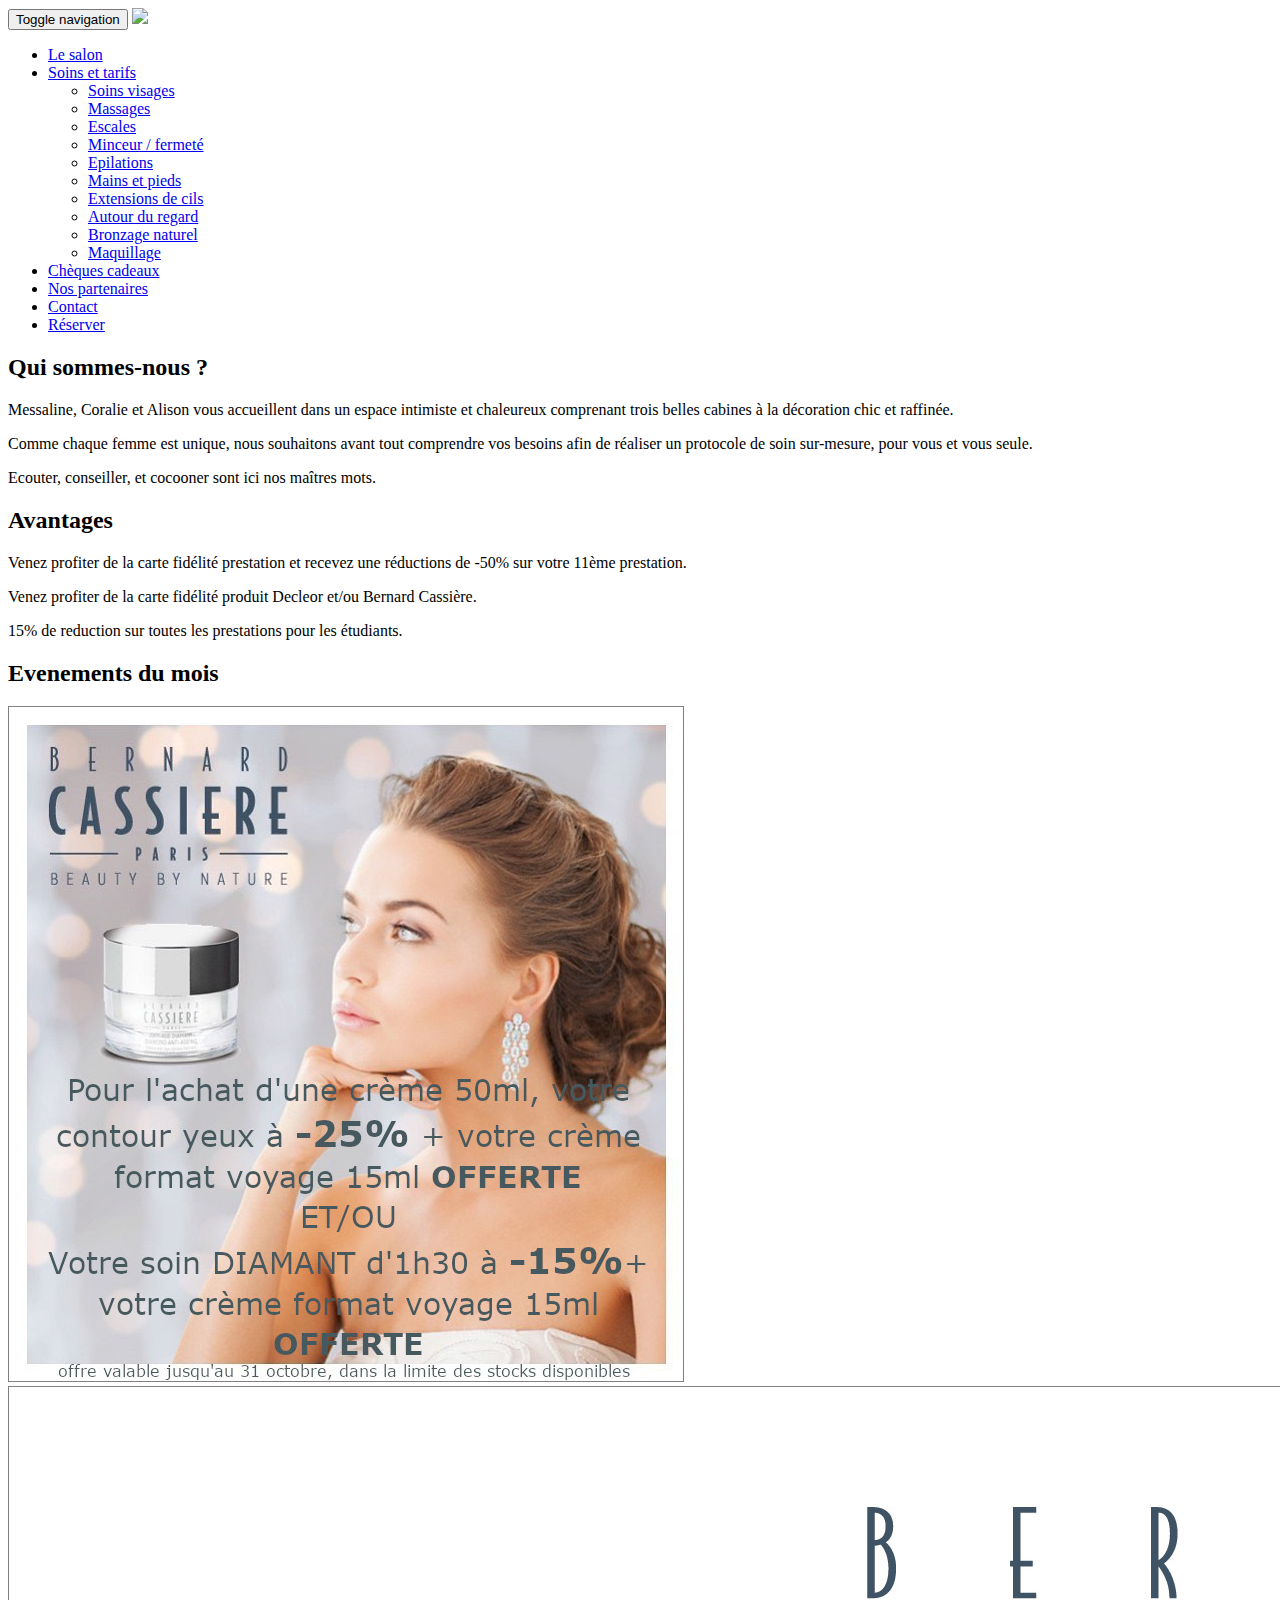
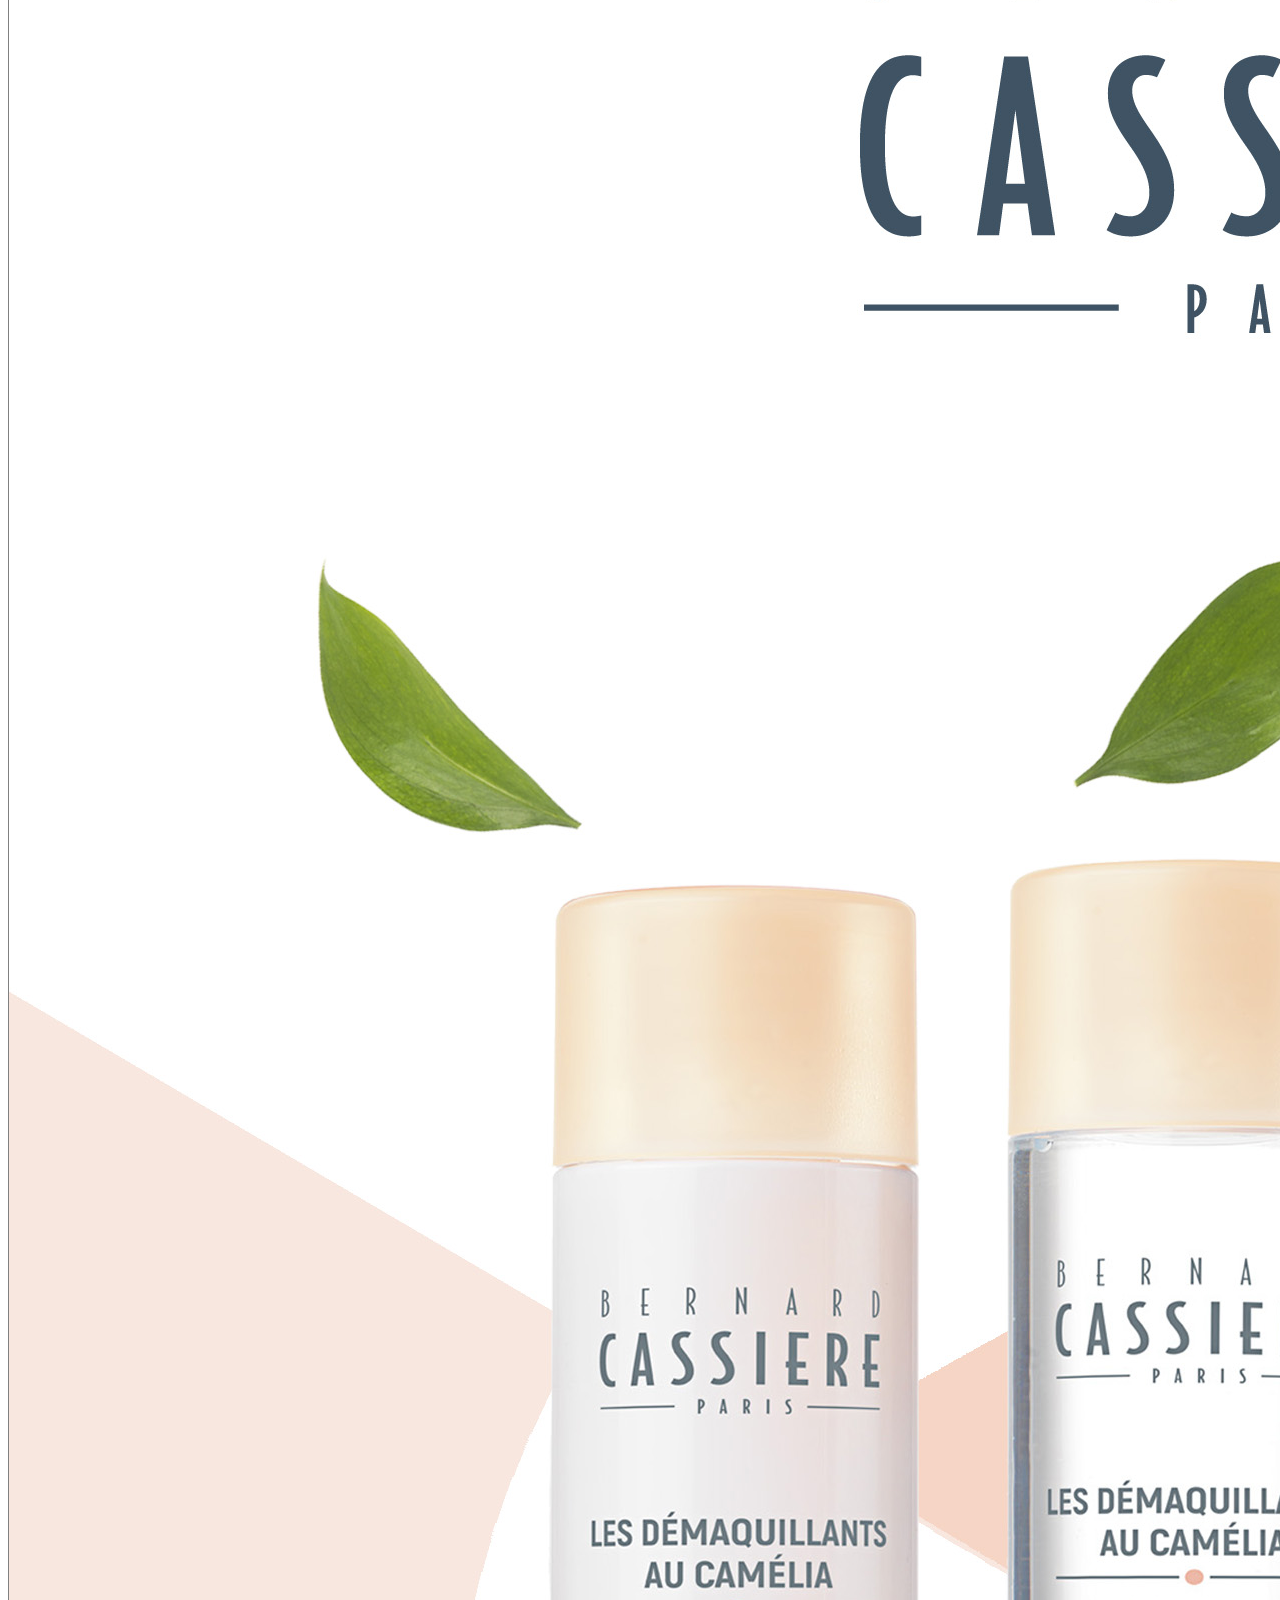
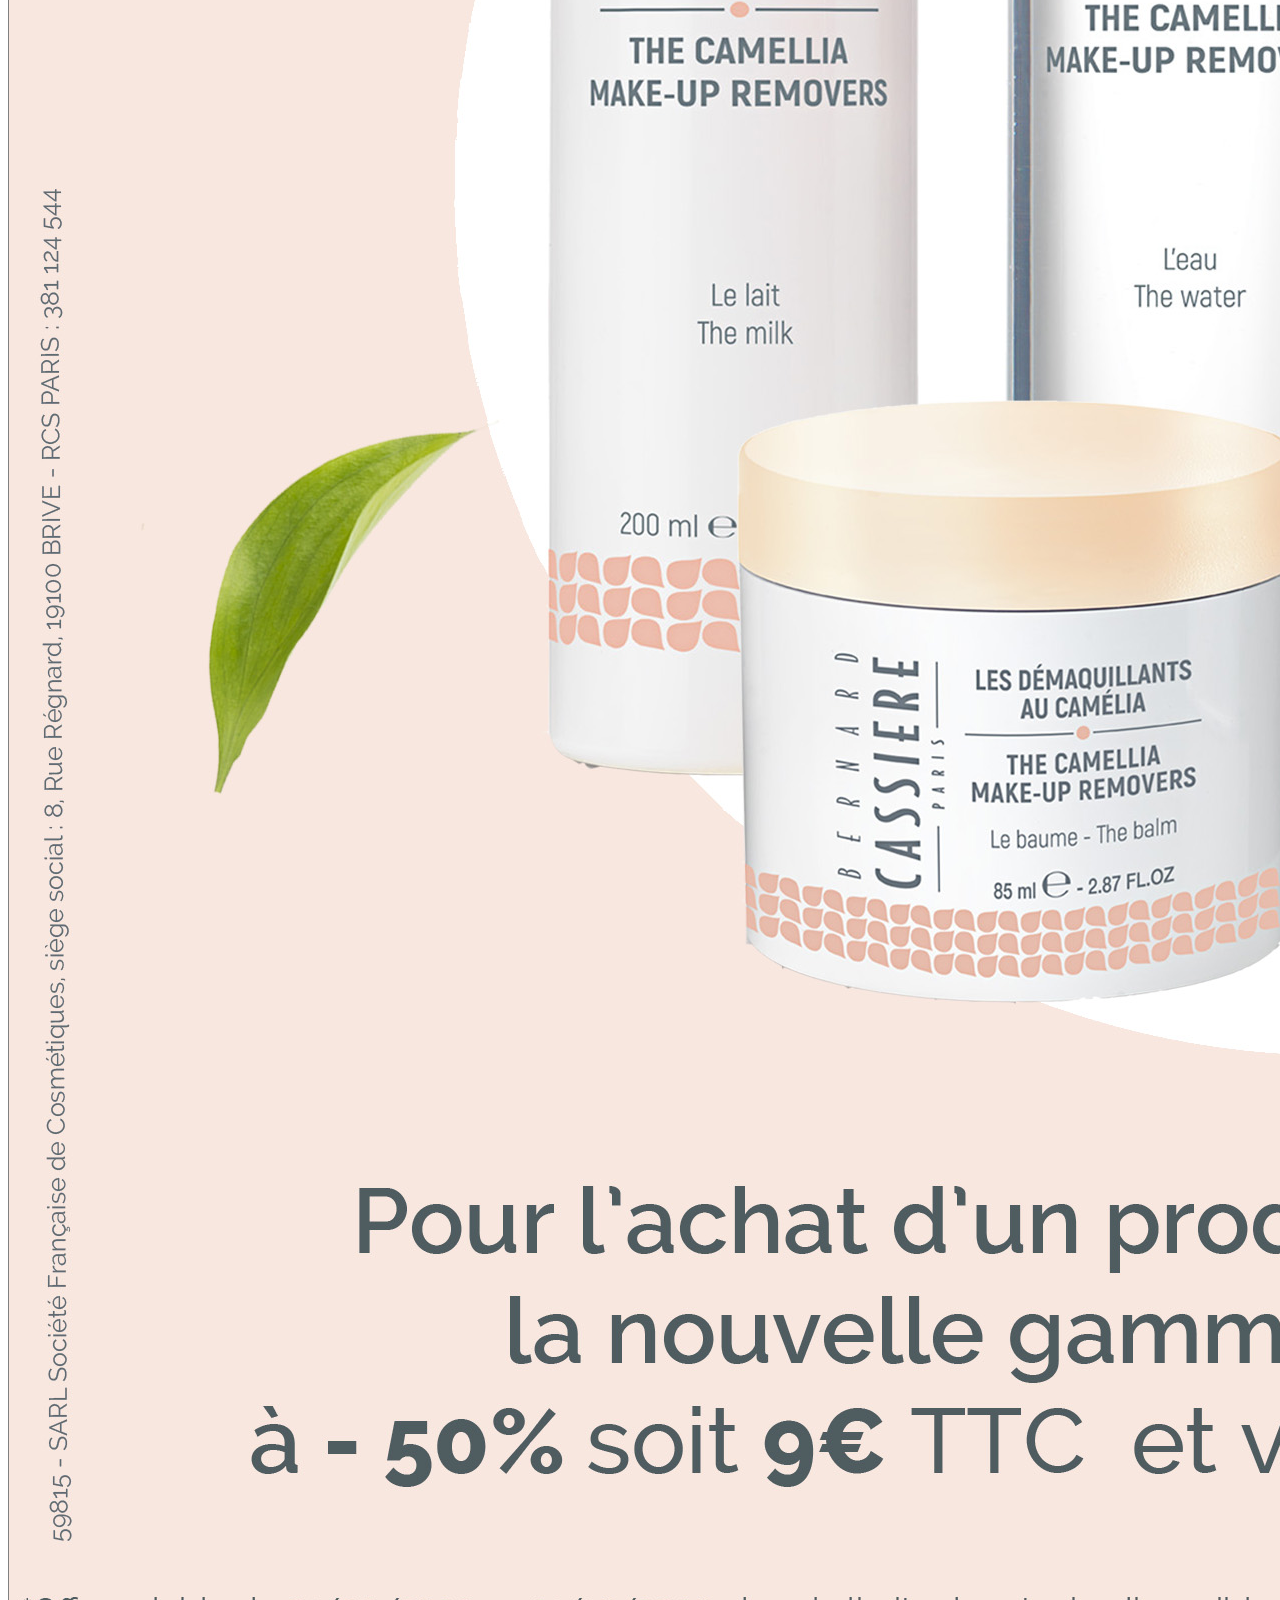
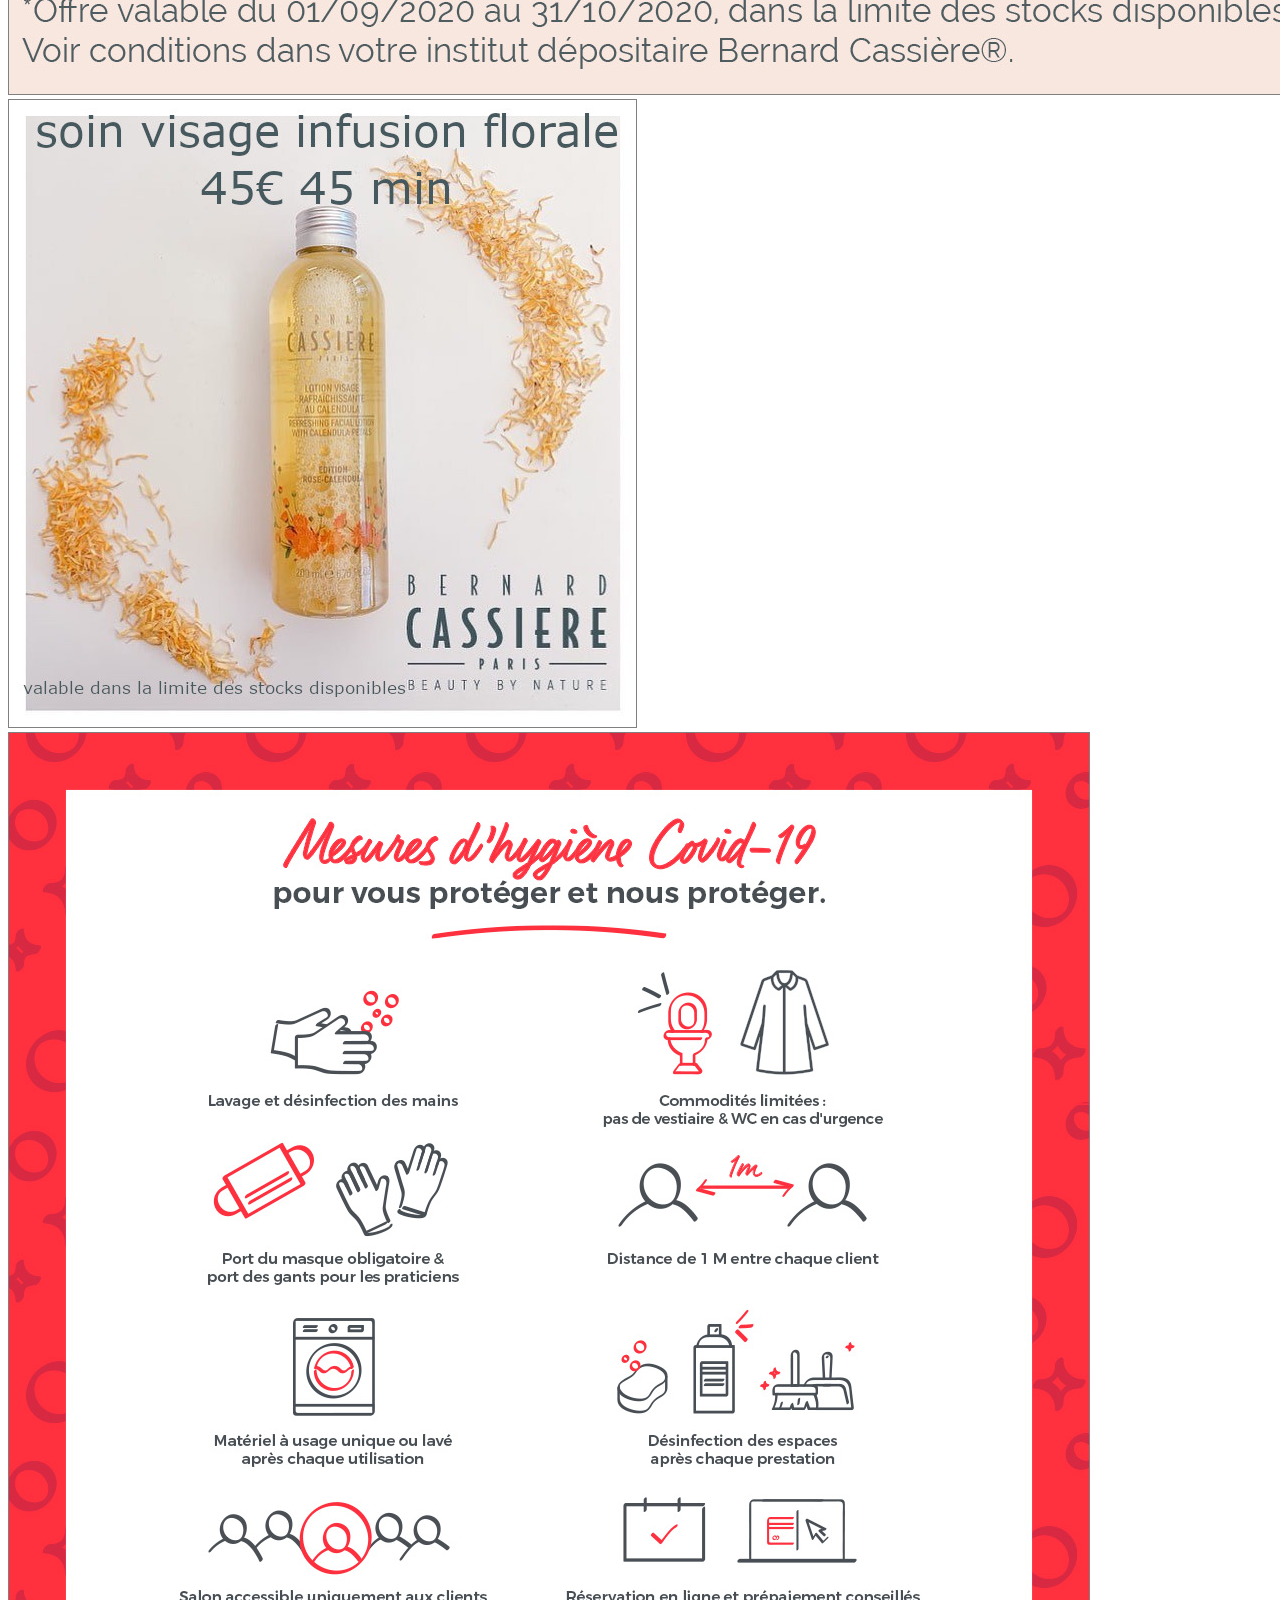
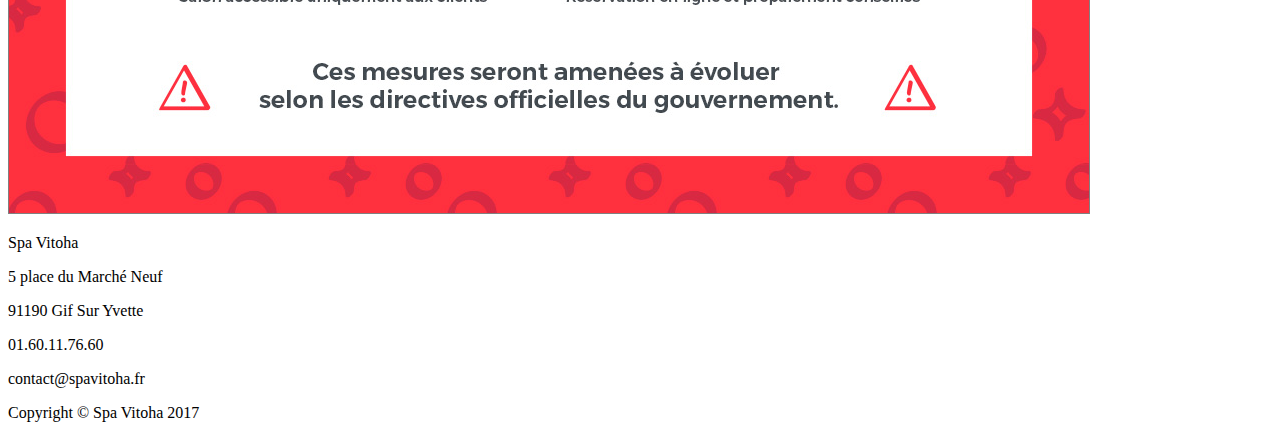
==== WebContent/index.html @ 2f08bd64 "promo Octobre 2020" ====
<!DOCTYPE html>
<html lang="fr">

<head>

<meta charset="utf-8">
<meta http-equiv="X-UA-Compatible" content="IE=edge">
<meta name="viewport" content="width=device-width, initial-scale=1">
<meta name="description" content="">
<meta name="author" content="">

<title>Spa Vitoha - Accueil</title>
<!-- 	<link rel="shortcut icon" type="image/x-icon" href="" /> -->

<!-- Custom css -->
<link href="css/index.css" rel="stylesheet" type="text/css" />

<!-- Bootstrap Core CSS -->
<link href="css/bootstrap.min.css" rel="stylesheet">

<!-- Custom CSS -->
<link href="css/modern-business.css" rel="stylesheet">

<!-- Custom Fonts -->
<link href="font-awesome/css/font-awesome.min.css" rel="stylesheet"
	type="text/css">

</head>

<body>

	<!-- Navigation -->
	<nav class="navbar navbar-inverse navbar-fixed-top" role="navigation">
		<div class="container">
			<!-- Brand and toggle get grouped for better mobile display -->
			<div class="navbar-header">
				<button type="button" class="navbar-toggle" data-toggle="collapse"
					data-target="#bs-example-navbar-collapse-1">
					<span class="sr-only">Toggle navigation</span> <span
						class="icon-bar"></span> <span class="icon-bar"></span> <span
						class="icon-bar"></span>
				</button>
				<a class="navbar-brand" href="index.html"><img
					src="img/accueil_logo_02.png" name="image" id="home"
					onmouseover="image.src='img/accueil_logo_01.png'"
					onmouseout="image.src='img/accueil_logo_02.png'" /></a>
			</div>
			<!-- Collect the nav links, forms, and other content for toggling -->
			<div class="collapse navbar-collapse"
				id="bs-example-navbar-collapse-1">
				<ul class="nav navbar-nav navbar-right">
					<li><a href="salon.html">Le salon</a></li>
					<li class="dropdown"><a href="#" class="dropdown-toggle white"
						data-toggle="dropdown">Soins et tarifs<b class="caret"></b></a>
						<ul class="dropdown-menu">
							<li><a href="soins-visage.html">Soins visages</a></li>
							<li><a href="massages.html">Massages</a></li>
							<li><a href="escales.html">Escales</a></li>
							<li><a href="minceur-fermete.html">Minceur / fermeté</a></li>
							<li><a href="epilations.html">Epilations</a></li>
							<li><a href="mains-pieds.html">Mains et pieds</a></li>
							<li><a href="extensions-cils.html">Extensions de cils</a></li>
							<li><a href="autour-du-regard.html">Autour du regard</a></li>
							<li><a href="bronzage-naturel.html">Bronzage naturel</a></li>
							<li><a href="maquillage.html">Maquillage</a></li>
						</ul></li>
					<li><a href="cheques-cadeaux.html">Chèques cadeaux</a></li>
					<li><a href="partenaires.html">Nos partenaires</a></li>
					<li><a href="contact.html">Contact</a></li>
					<li><a href="https://app.flexybeauty.com/spa-vitoha">Réserver</a></li>
				</ul>
			</div>
			<!-- /.navbar-collapse -->
		</div>
		<!-- /.container -->
	</nav>

	<!-- 	Regler la mise en page des images du carousel (dimension + orientation)  -->
	<!--     Header Carousel -->
	<!--     <header id="myCarousel" class="carousel slide"> -->
	<!--         Indicators -->
	<!--         <ol class="carousel-indicators"> -->
	<!--             <li data-target="#myCarousel" data-slide-to="0" class="active"></li> -->
	<!--             <li data-target="#myCarousel" data-slide-to="1"></li> -->
	<!--             <li data-target="#myCarousel" data-slide-to="2"></li> -->
	<!--             <li data-target="#myCarousel" data-slide-to="3"></li> -->
	<!--             <li data-target="#myCarousel" data-slide-to="4"></li> -->
	<!--         </ol> -->

	<!--         Wrapper for slides -->
	<!--         <div class="carousel-inner"> -->
	<!--             <div class="item active"> -->
	<!--                 <div class="fill" style="background-image:url('img/bc_slide_01.jpg');"></div> -->
	<!--             </div> -->
	<!--             <div class="item"> -->
	<!--                 <div class="fill" style="background-image:url('img/decleor_slide_01.jpg');"></div> -->
	<!--             </div> -->
	<!--             <div class="item"> -->
	<!--                 <div class="fill" style="background-image:url('img/misencil_slide_01.jpg');"></div> -->
	<!--             </div> -->
	<!--             <div class="item"> -->
	<!--                 <div class="fill" style="background-image:url('img/opi_slide_03.png');"></div> -->
	<!--             </div> -->
	<!--             <div class="item"> -->
	<!--                 <div class="fill" style="background-image:url('img/zao_slide_01.jpg');"></div> -->
	<!--             </div> -->
	<!--         </div> -->

	<!--         Controls -->
	<!--         <a class="left carousel-control" href="#myCarousel" data-slide="prev"> -->
	<!--             <span class="icon-prev"></span> -->
	<!--         </a> -->
	<!--         <a class="right carousel-control" href="#myCarousel" data-slide="next"> -->
	<!--             <span class="icon-next"></span> -->
	<!--         </a> -->
	<!--     </header> -->

	<!-- Page Content -->
	<div class="container">
		<div class="row">
			<div class="col-lg-12">
				<h2 class="page-header">Qui sommes-nous ?</h2>
			</div>
			<div class="col-lg-12">
				<p class="justify">Messaline, Coralie et Alison vous accueillent dans un
					espace intimiste et chaleureux comprenant trois belles cabines à la
					décoration chic et raffinée.</p>
				<p class="justify">Comme chaque femme est unique, nous
					souhaitons avant tout comprendre vos besoins afin de réaliser un
					protocole de soin sur-mesure, pour vous et vous seule.</p>
				<p class="justify">Ecouter, conseiller, et cocooner sont ici nos
					maîtres mots.</p>
			</div>
		</div>
		<!--<div class="row">
			<div class="col-lg-12">
				<h2 class="page-header">Présentation</h2>
			</div>
			<div class="col-md-2"></div>
			<div class="col-md-4 col-xs-12">
				<h3 class="text-center">Messaline</h3>
				<img class="img-responsive picture" src="img/mess-final.png">
				<p class="justify">Présente au spa depuis 2008, j'ai auparavant travaillé en tant qu'animatrice maquilleuse chez Dessange et en tant qu'animatrice parfumerie chez Dior et Sephora.</p>
				<h5 class="underline">Diplômes et formations</h5>
				<ul>
					<li>CAP Esthétique</li>
					<li>Bac Pro Esthétique</li>
					<li>BTS Esthétique</li>
					<li>Formation animatrice formatrice</li>
				</ul>
			</div>
			<div class="col-md-4 col-xs-12">
				<h3 class="text-center">Coralie</h3>
				<img class="img-responsive" src="img/coralie-final.png">
				<p class="justify">Au spa depuis 2014, j'ai eu l'occasion de travaillé en tant qu'animatrice parfumerie et pendant 6 ans en tant que gérante et esthéticienne au sein d'un institut de beauté.</p>
				<h5 class="underline">Diplômes et formations</h5>
				<ul>
					<li>CAP Esthétique</li>
					<li>BP Esthétique</li>
				</ul>
			</div>
			<div class="col-md-2 col-sm-2"></div>
		</div>-->
		<div class="row">
			<div class="col-xs-12">
				<h2 class="page-header">Avantages</h2>
			</div>
			<div class="col-xs-12">
				<p class="justify">Venez profiter de la carte fidélité
					prestation et recevez une réductions de -50% sur votre 11ème
					prestation.</p>
				<p class="justify">Venez profiter de la carte fidélité produit
					Decleor et/ou Bernard Cassière.</p>
				<p class="justify">15% de reduction sur toutes les prestations
					pour les étudiants.</p>
			</div>
		</div>

		<!-- Evenements-->
		<div class="row">
			<div class="col-md-12">
				<h2 class="page-header">Evenements du mois</h2>
			</div>
		</div>
		<div class="row">
			<div class="col-lg-3 col-md2"></div>
			<div class="col-lg-6 col-md-8">
				<img class="img-responsive" src="img/promo_oct_diamant.jpeg" style="border: solid grey 1px;"/>
			</div>
			<div class="col-lg-3 col-md-2"></div>
		</div>
		<div class="row">
			<div class="col-lg-3 col-md2"></div>
			<div class="col-lg-6 col-md-8">
				<img class="img-responsive" src="img/promo_demaq_2020.jpg" style="border: solid grey 1px;"/>
			</div>
			<div class="col-lg-3 col-md-2"></div>
		</div>
		<div class="row">
			<div class="col-lg-3 col-md2"></div>
			<div class="col-lg-6 col-md-8">
				<img class="img-responsive" src="img/promo_infusion_florale_2020.jpeg" style="border: solid grey 1px;"/>
			</div>
			<div class="col-lg-3 col-md-2"></div>
		</div>
		<div class="row">
			<div class="col-lg-3 col-md2"></div>
			<div class="col-lg-6 col-md-8">
				<img class="img-responsive" src="img/illustration_covid.jpg" style="border: solid grey 1px;"/>
			</div>
			<div class="col-lg-3 col-md-2"></div>
		</div>
	</div>
	<!-- /.container -->
	<!-- Footer -->
	<footer id="footer">
		<div id="footer-content">
			<p class="fa-inverse footer-titre text-center">Spa Vitoha</p>
			<p class="fa-inverse text-center">5 place du Marché Neuf</p>
			<p class="fa-inverse text-center">91190 Gif Sur Yvette</p>
			<p class="fa-inverse text-center">01.60.11.76.60</p>
			<p class="fa-inverse text-center">contact@spavitoha.fr</p>
			<p class="fa-inverse text-center ">Copyright &copy; Spa Vitoha 2017</p>
		</div>
	</footer>
	<!-- /Footer -->

	<!-- jQuery -->
	<script src="js/jquery.js"></script>

	<!-- Bootstrap Core JavaScript -->
	<script src="js/bootstrap.min.js"></script>

	<!-- Script to Activate the Carousel -->
	<!--     <script> -->
	<!--      $('.carousel').carousel({ -->
	<!--          interval: 5000 //changes the speed -->
	<!--      }) -->
	<!--     </script> -->

</body>

</html>
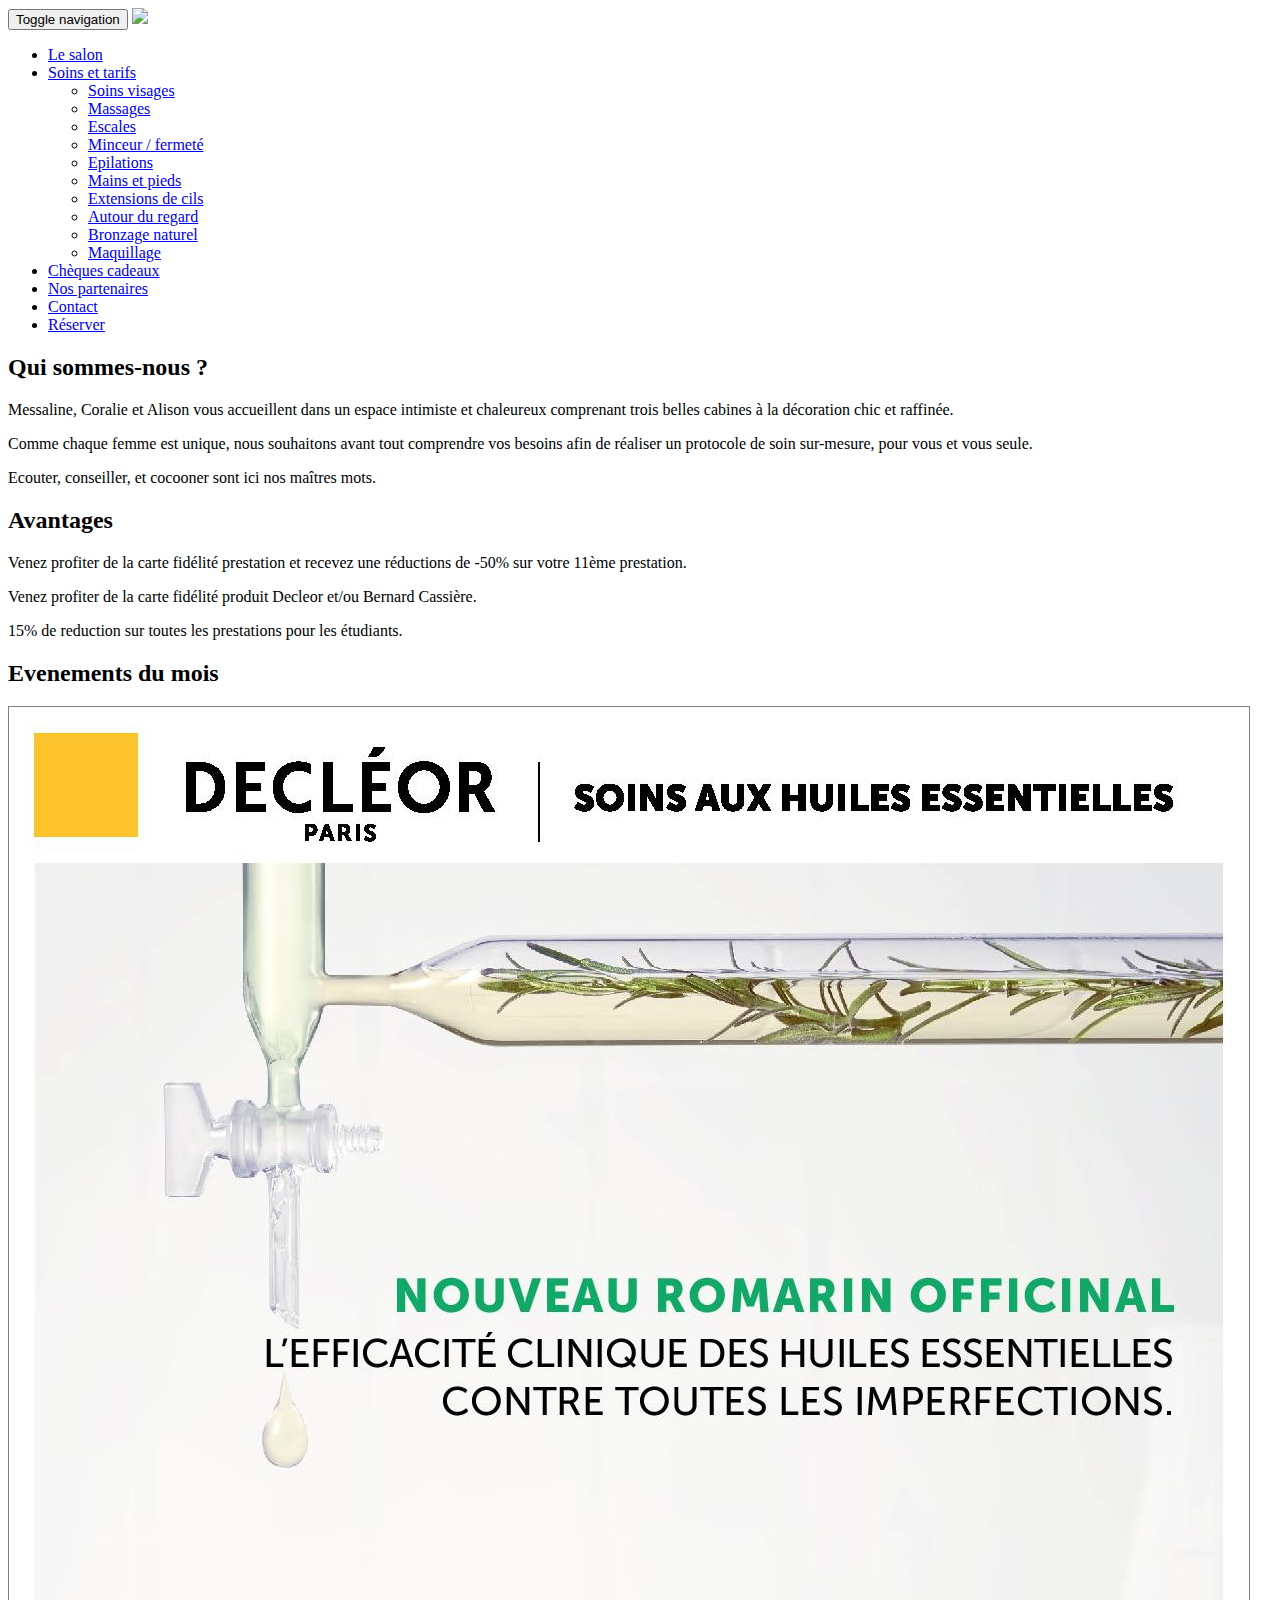
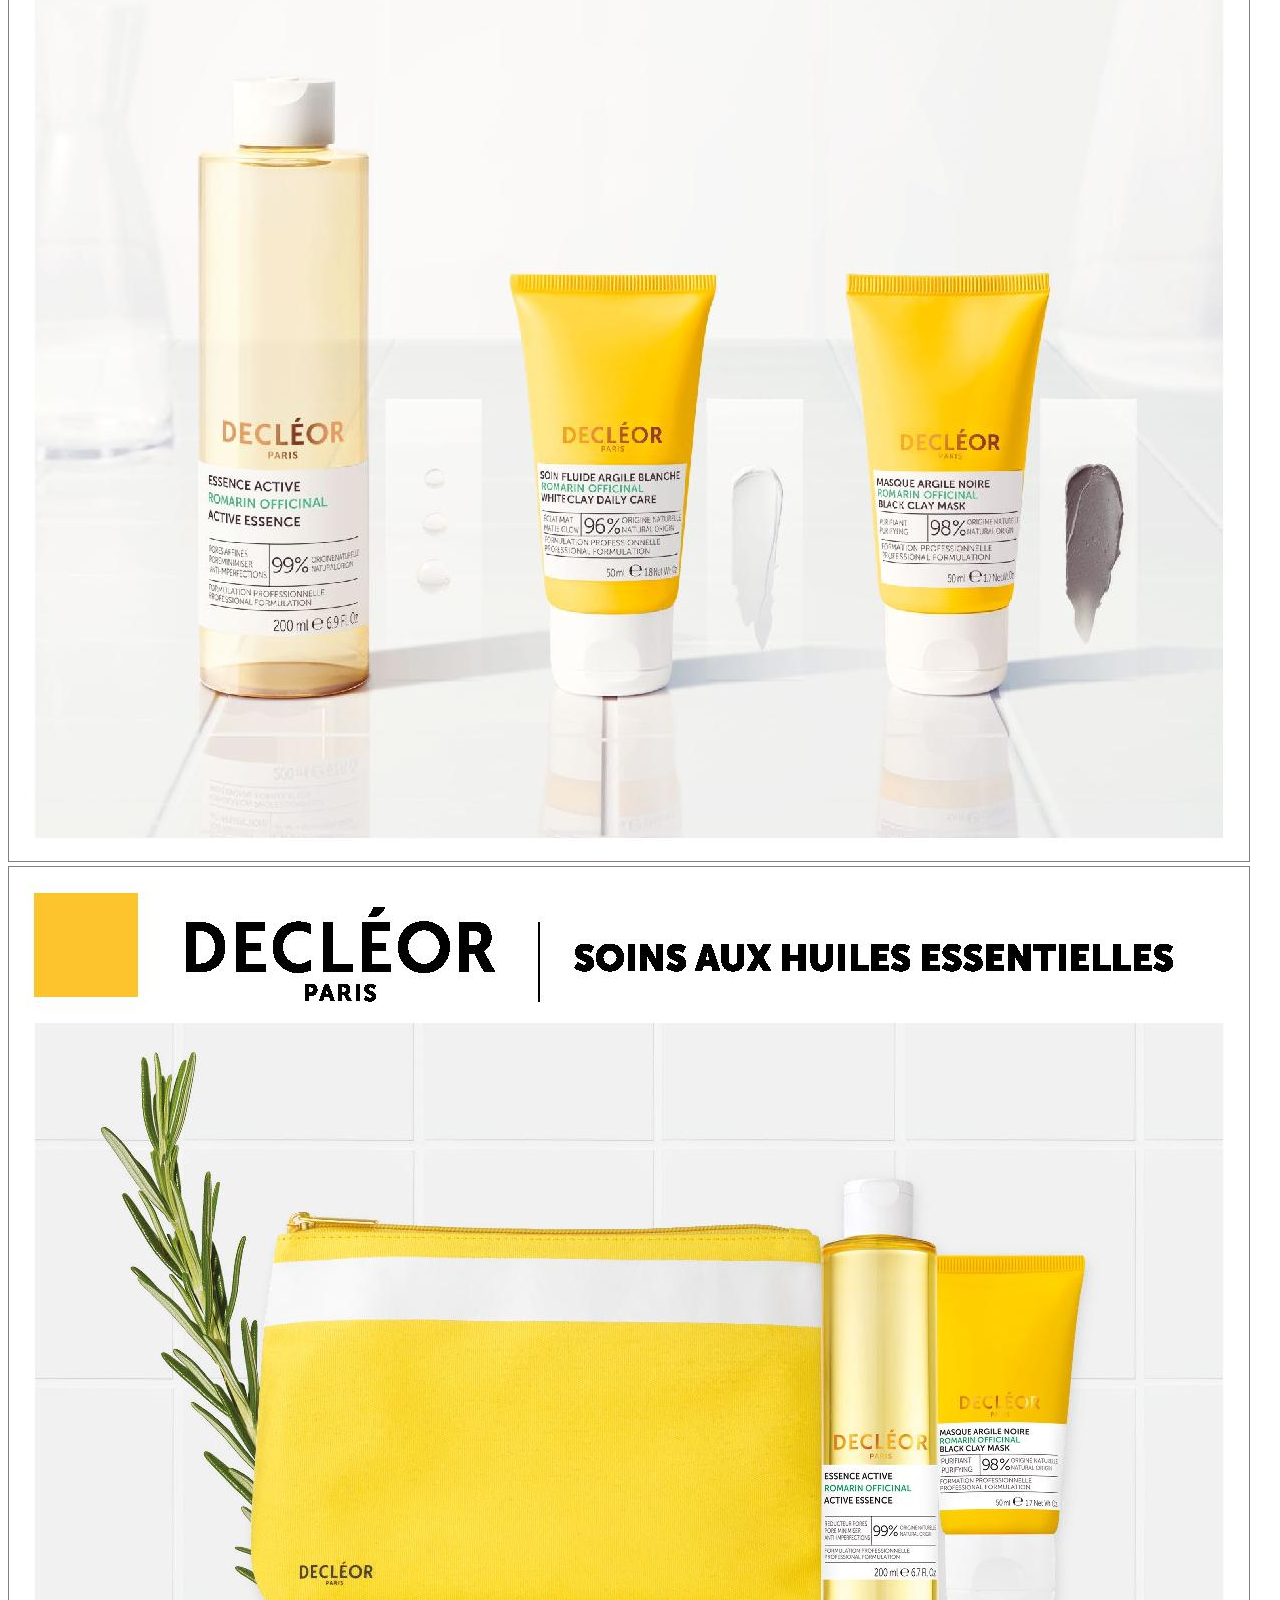
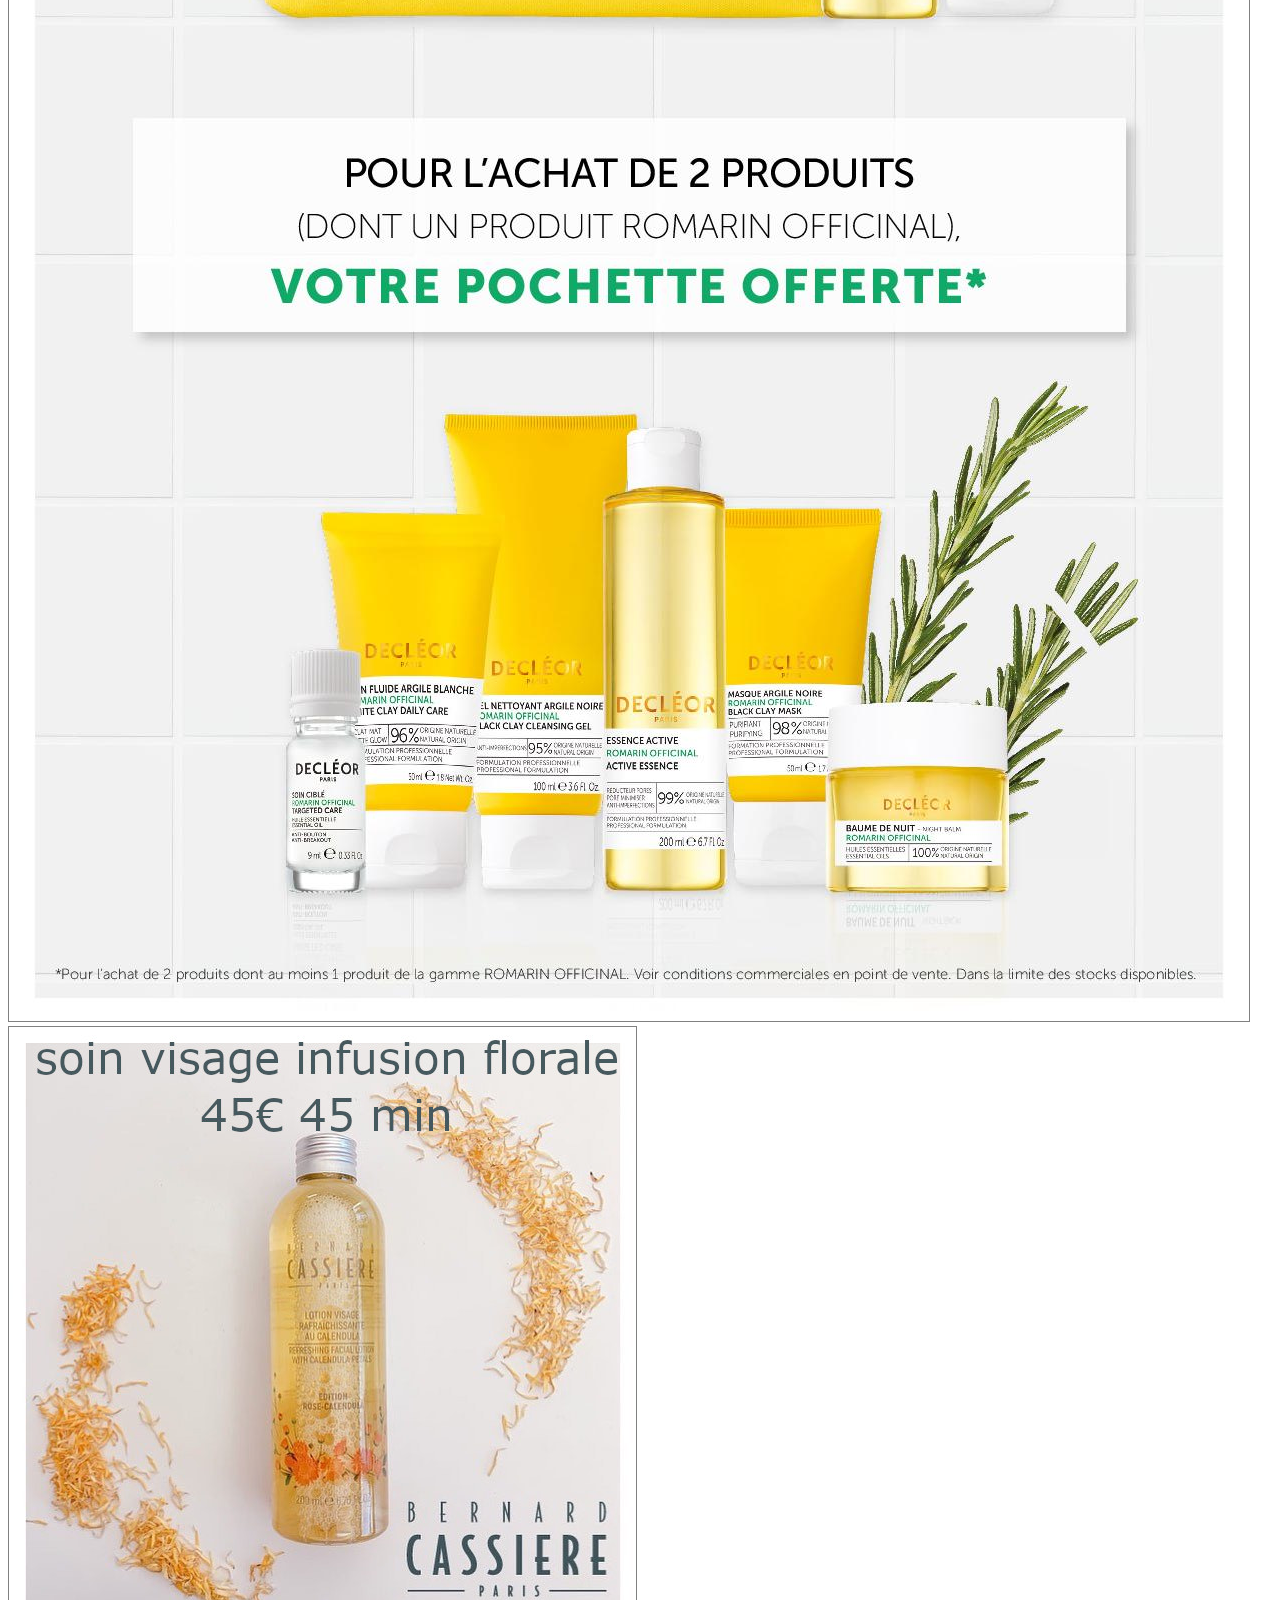
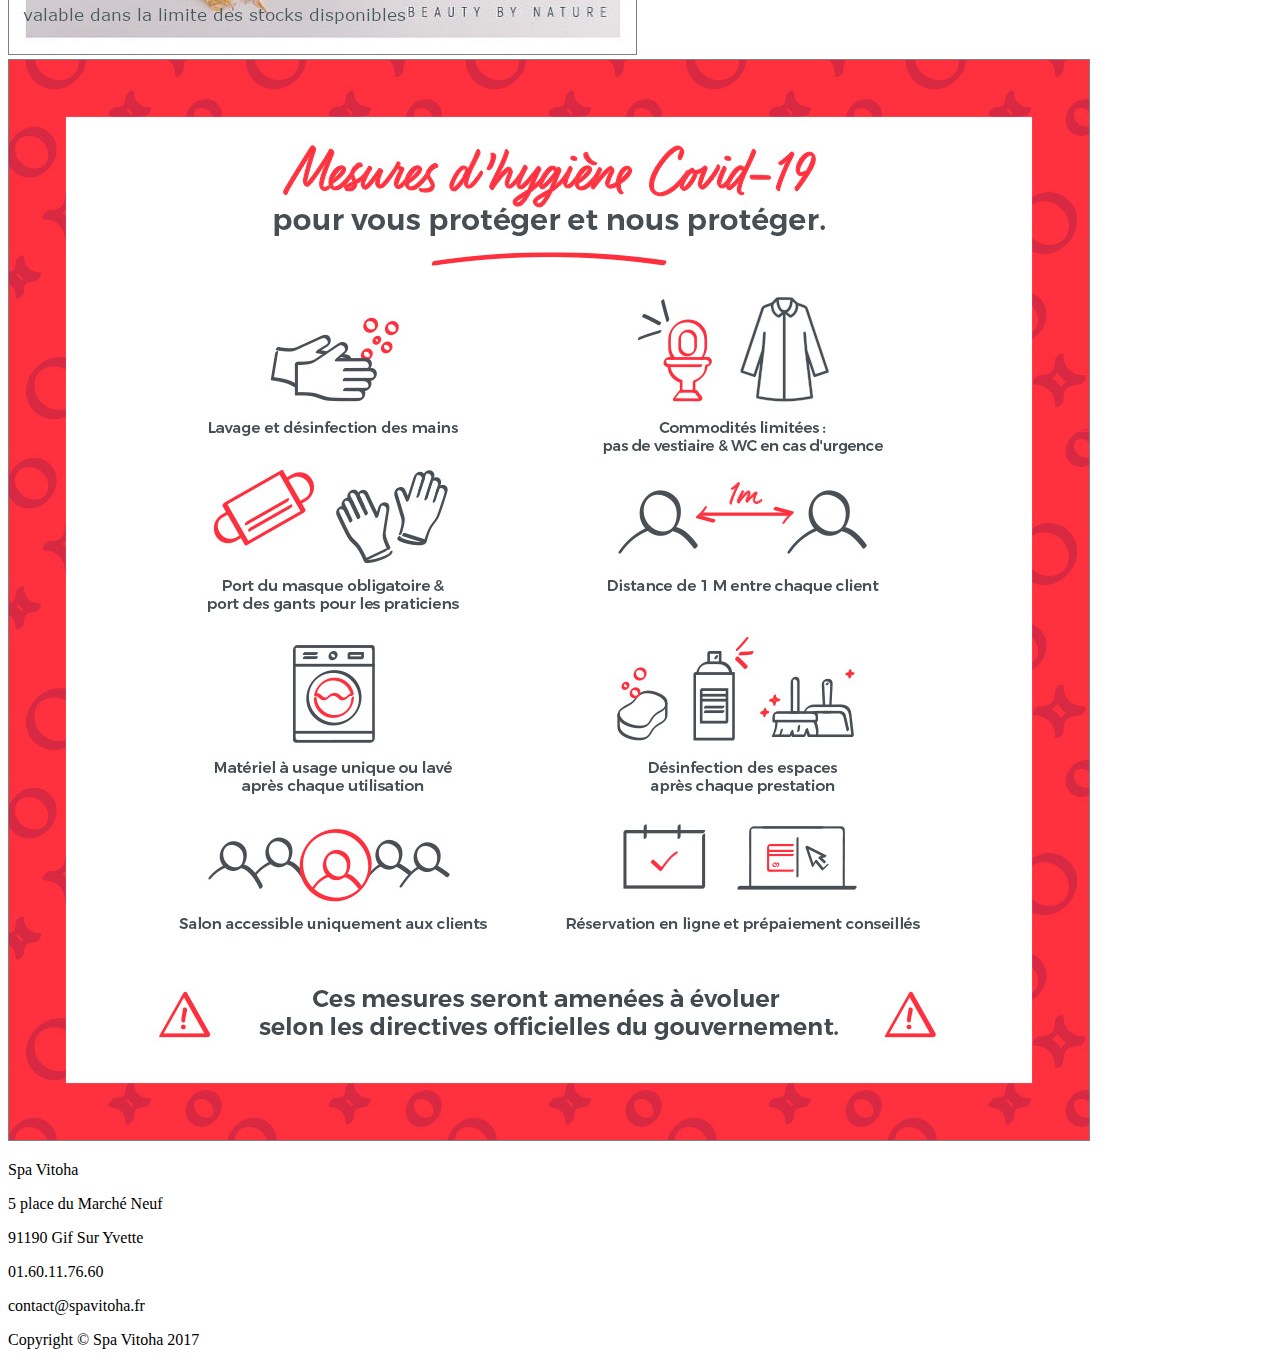
==== commit 25ae5d62: "Promo novembre 2020" ====
--- a/WebContent/index.html
+++ b/WebContent/index.html
@@ -185,14 +185,14 @@
 		<div class="row">
 			<div class="col-lg-3 col-md2"></div>
 			<div class="col-lg-6 col-md-8">
-				<img class="img-responsive" src="img/promo_oct_diamant.jpeg" style="border: solid grey 1px;"/>
-			</div>
-			<div class="col-lg-3 col-md-2"></div>
-		</div>
-		<div class="row">
-			<div class="col-lg-3 col-md2"></div>
-			<div class="col-lg-6 col-md-8">
-				<img class="img-responsive" src="img/promo_demaq_2020.jpg" style="border: solid grey 1px;"/>
+				<img class="img-responsive" src="img/decleor_romarin_001.jpg" style="border: solid grey 1px;"/>
+			</div>
+			<div class="col-lg-3 col-md-2"></div>
+		</div>
+		<div class="row">
+			<div class="col-lg-3 col-md2"></div>
+			<div class="col-lg-6 col-md-8">
+				<img class="img-responsive" src="img/decleor_romarin_002.jpg" style="border: solid grey 1px;"/>
 			</div>
 			<div class="col-lg-3 col-md-2"></div>
 		</div>
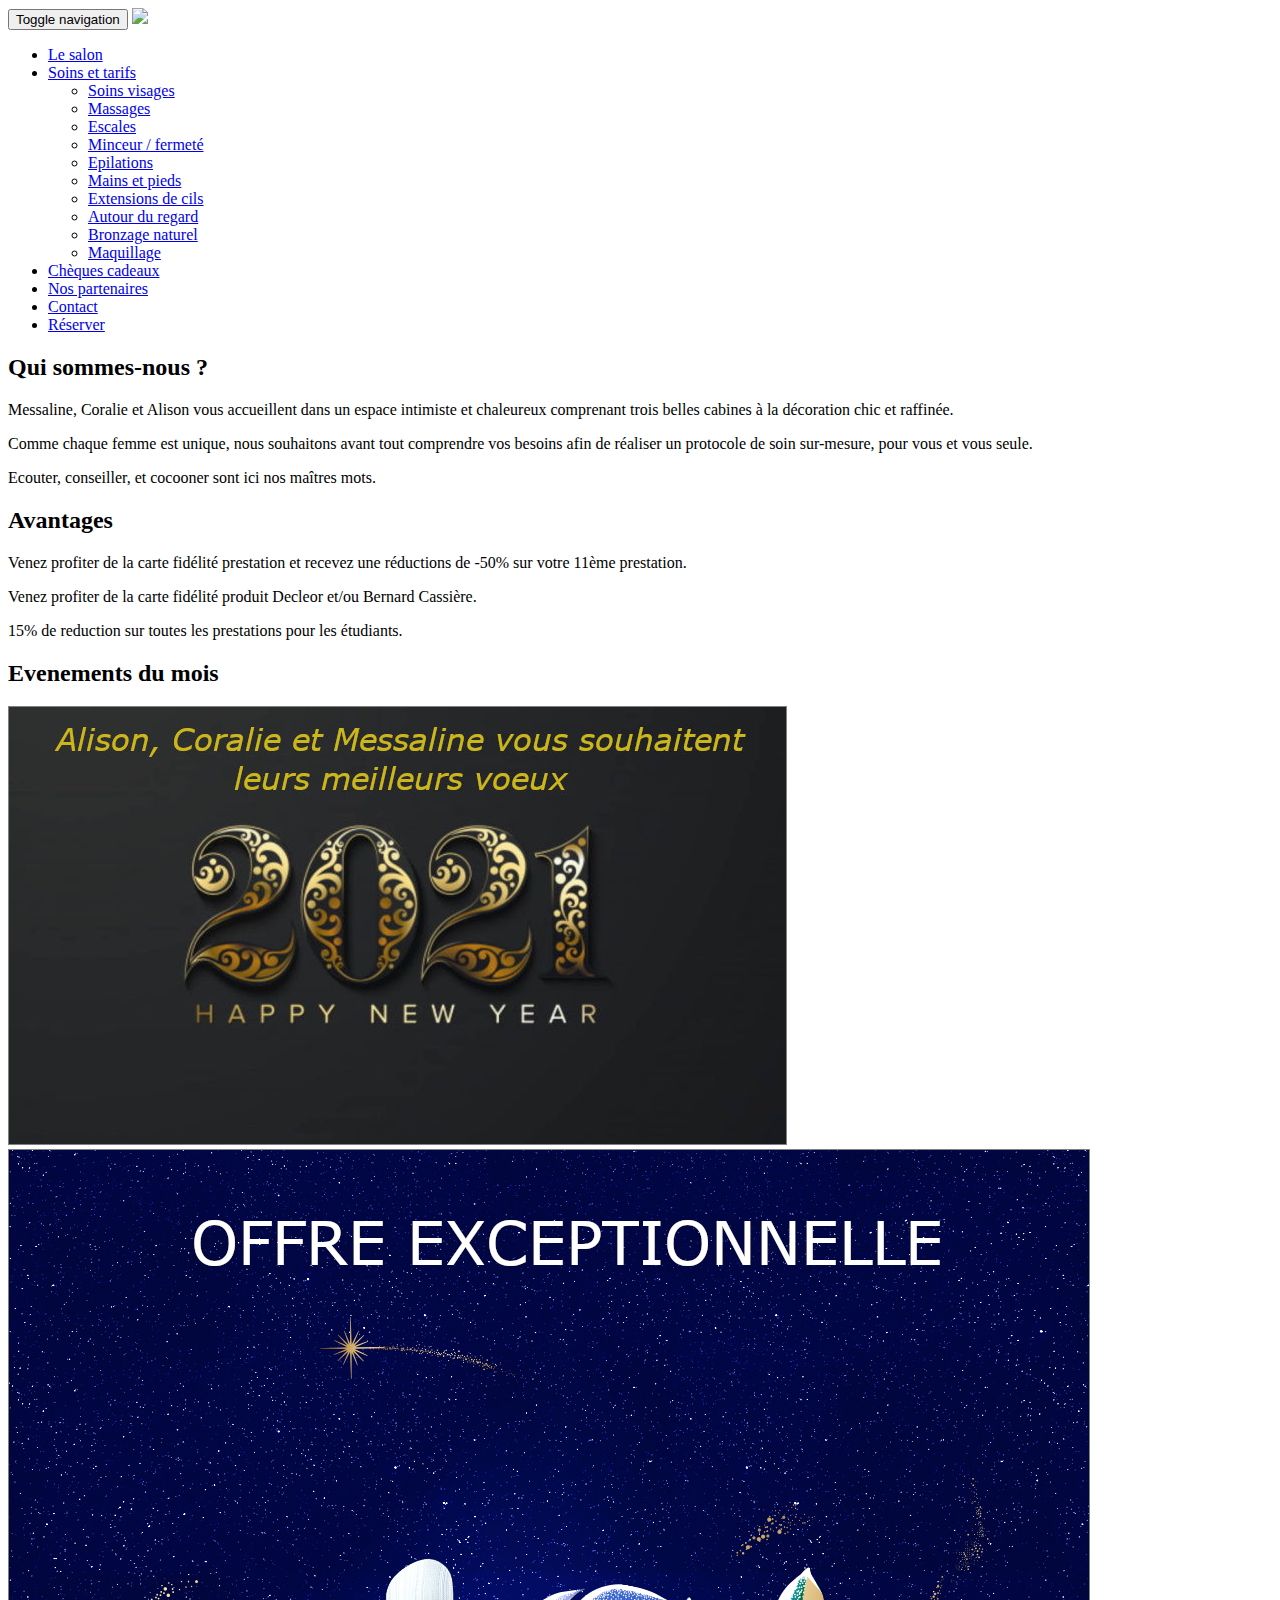
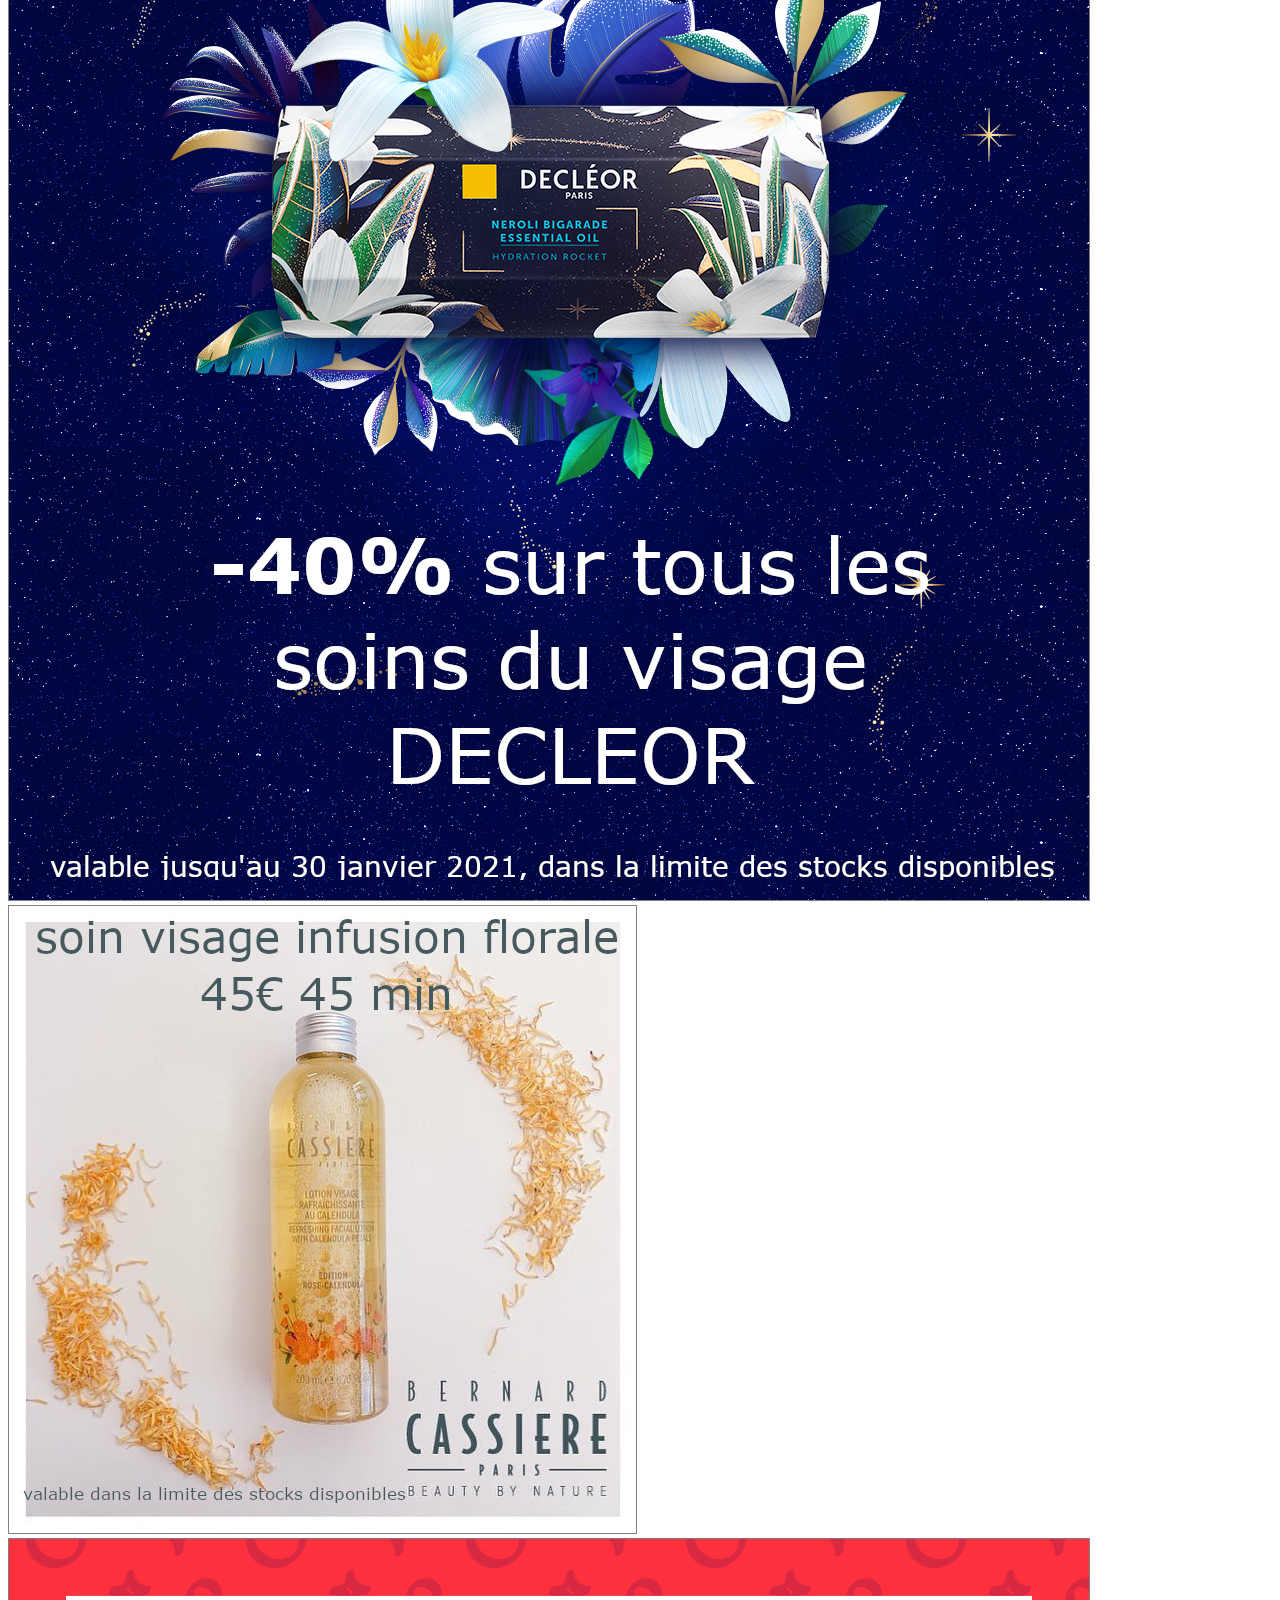
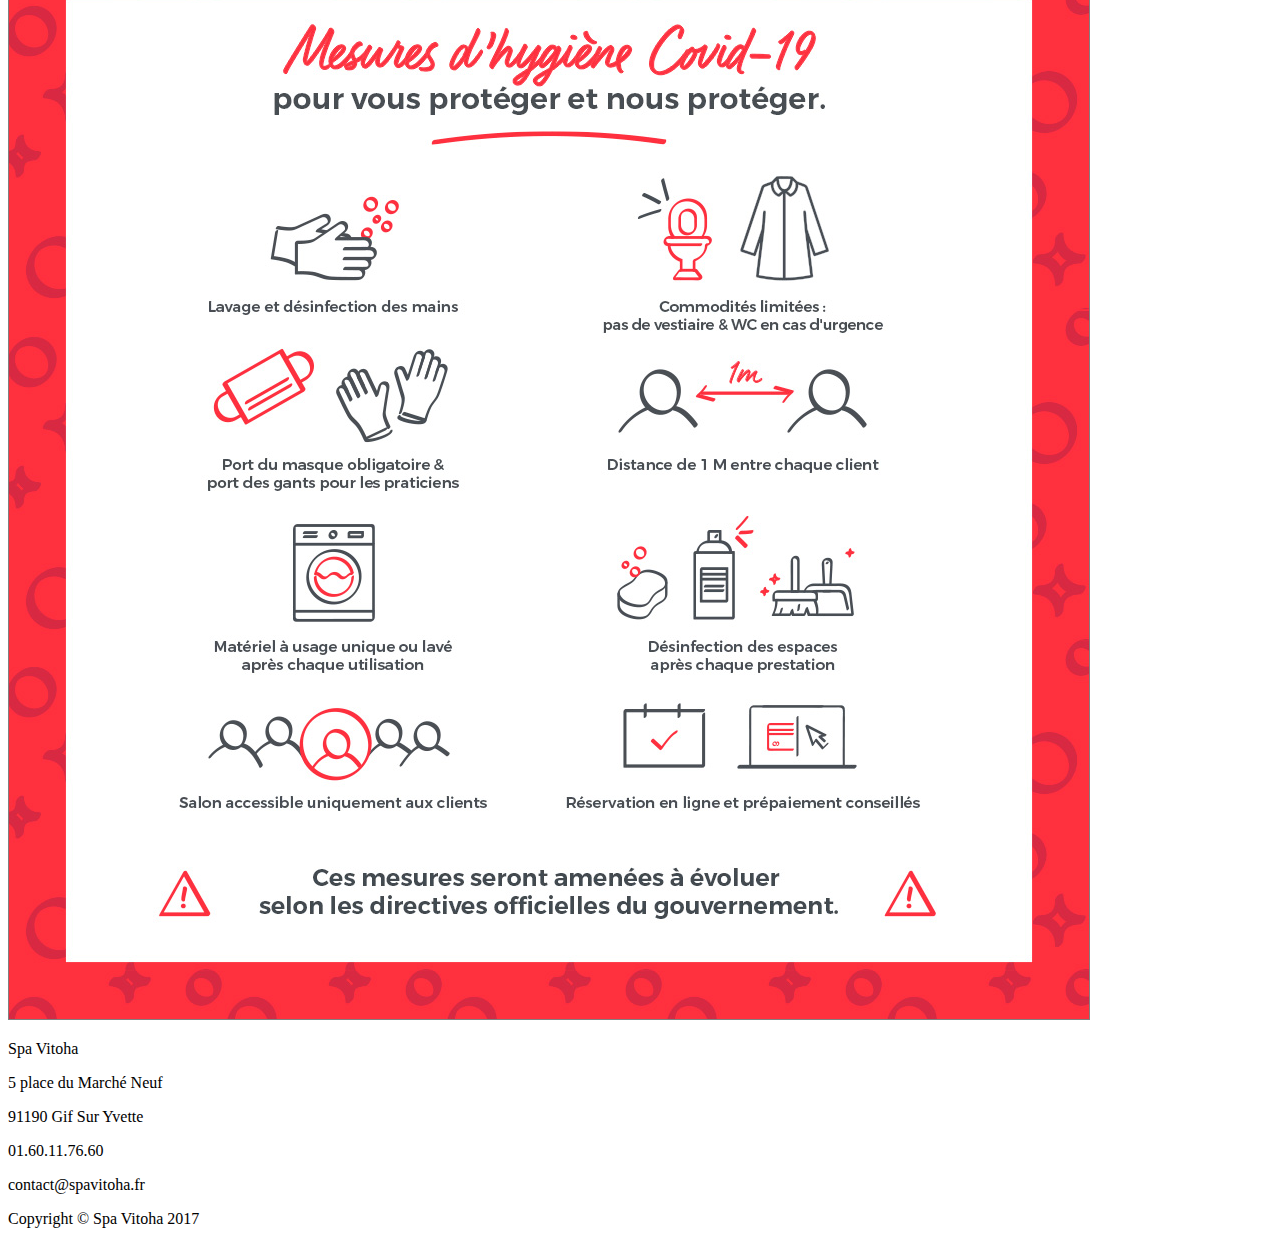
==== commit 75fbcfde: "Voeux + promo 2021" ====
--- a/WebContent/index.html
+++ b/WebContent/index.html
@@ -185,14 +185,15 @@
 		<div class="row">
 			<div class="col-lg-3 col-md2"></div>
 			<div class="col-lg-6 col-md-8">
-				<img class="img-responsive" src="img/decleor_romarin_001.jpg" style="border: solid grey 1px;"/>
-			</div>
-			<div class="col-lg-3 col-md-2"></div>
-		</div>
-		<div class="row">
-			<div class="col-lg-3 col-md2"></div>
-			<div class="col-lg-6 col-md-8">
-				<img class="img-responsive" src="img/decleor_romarin_002.jpg" style="border: solid grey 1px;"/>
+				<img class="img-responsive" src="img/voeux_2021.jpeg" style="border: solid grey 1px;"/>
+			</div>
+			<div class="col-lg-3 col-md-2"></div>
+		</div>
+
+		<div class="row">
+			<div class="col-lg-3 col-md2"></div>
+			<div class="col-lg-6 col-md-8">
+				<img class="img-responsive" src="img/promo_janv_2021.jpeg" style="border: solid grey 1px;"/>
 			</div>
 			<div class="col-lg-3 col-md-2"></div>
 		</div>
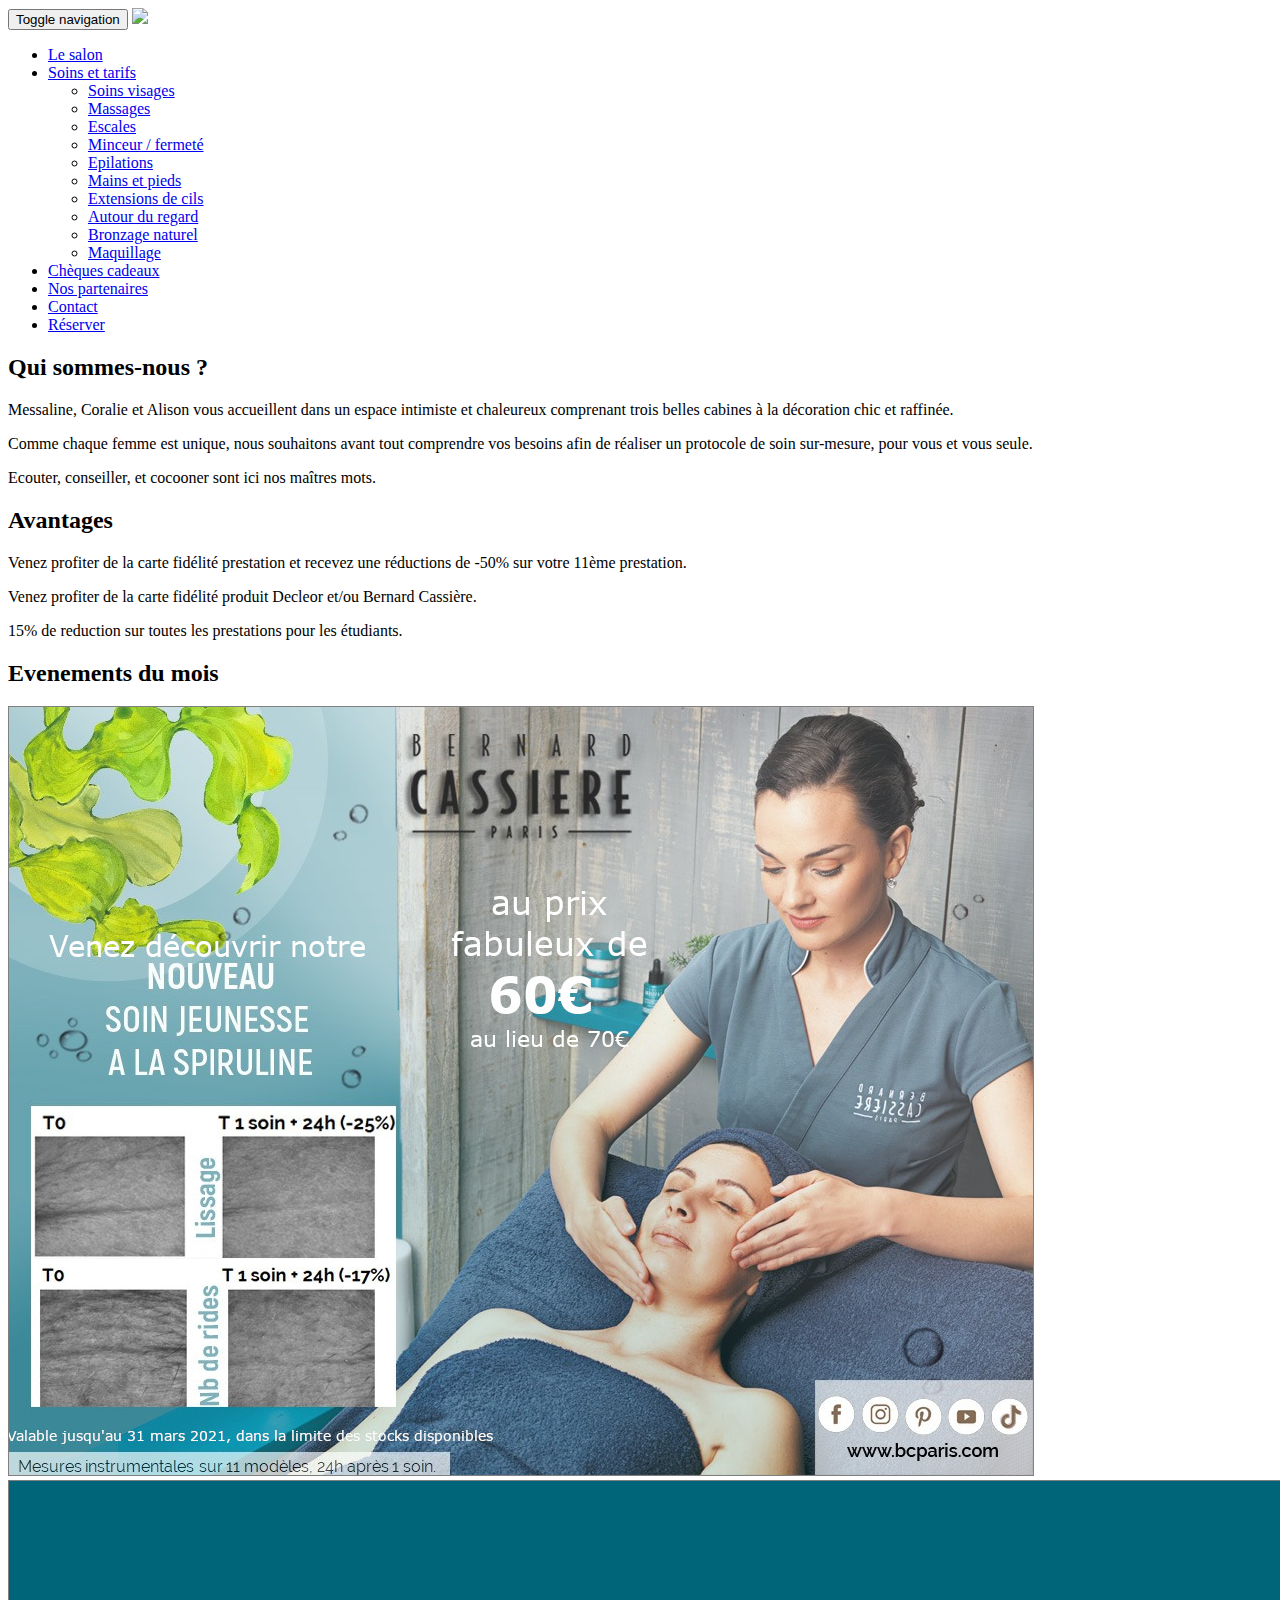
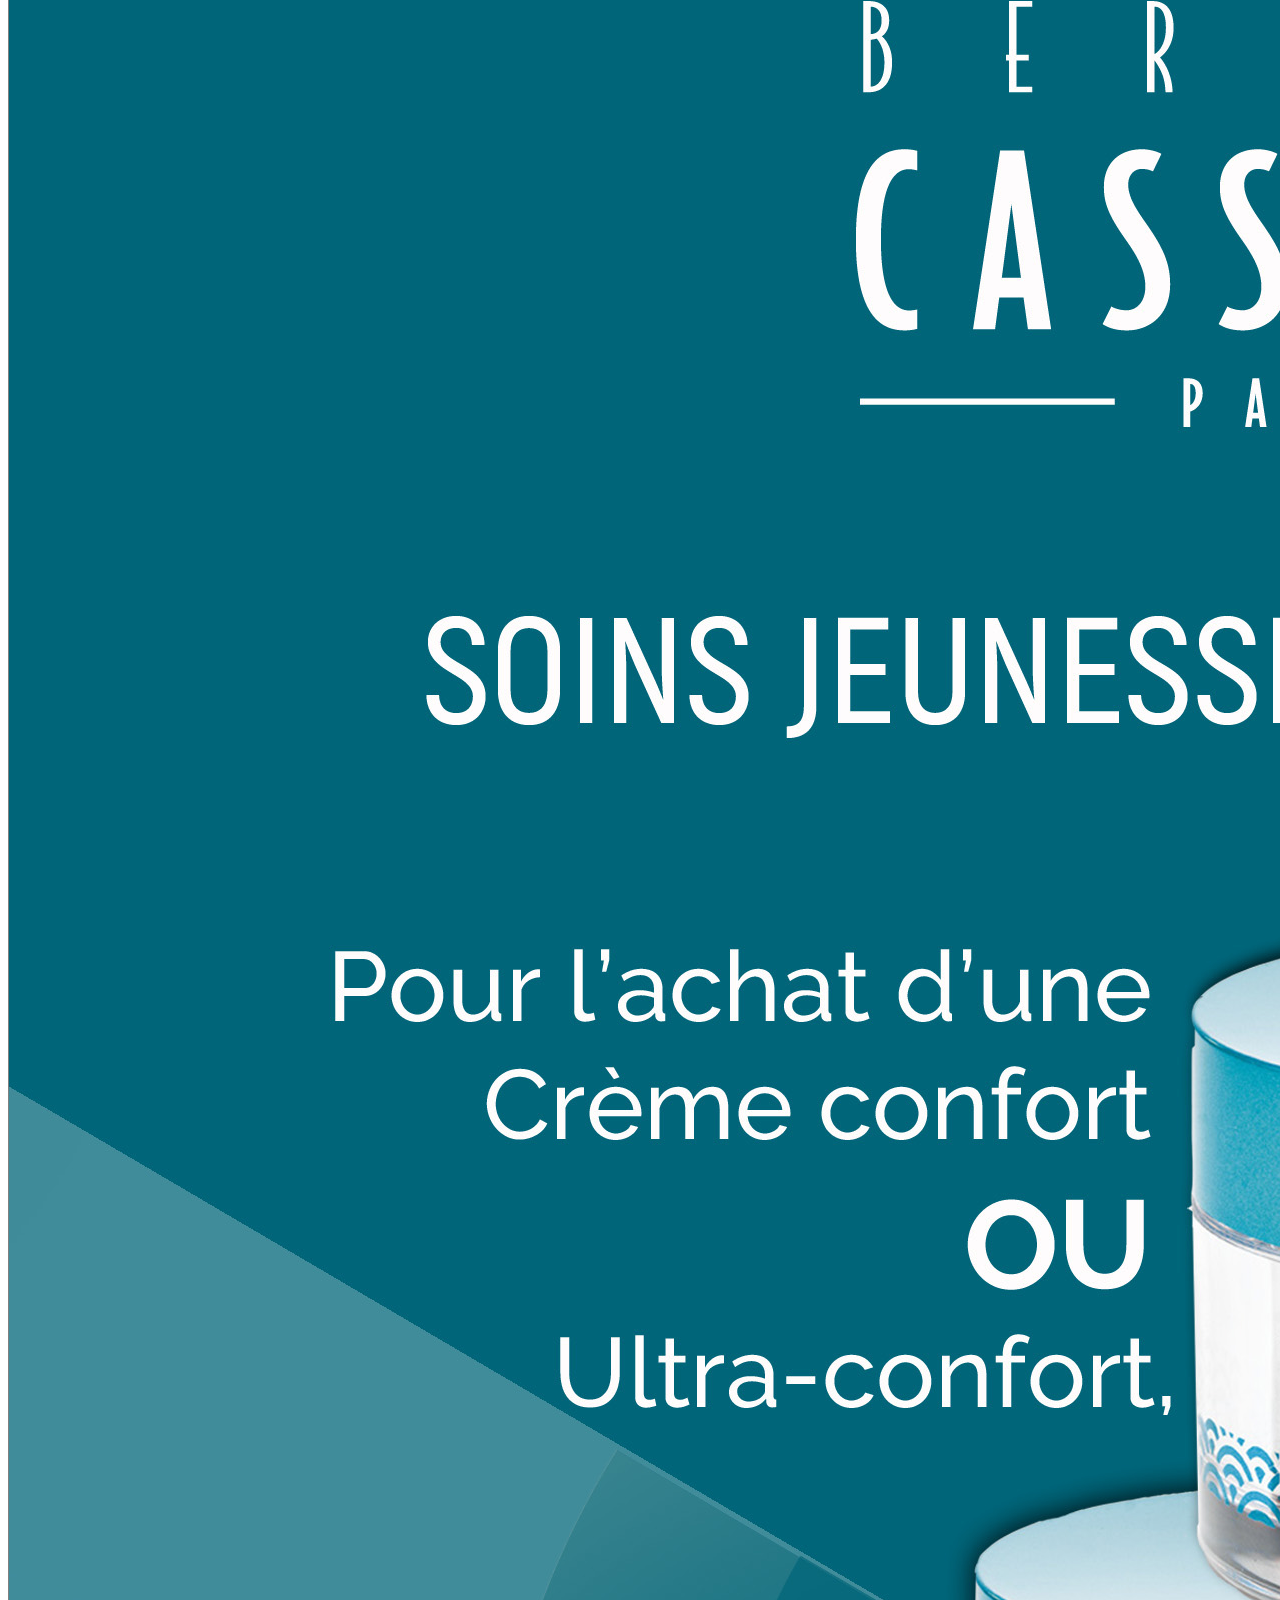
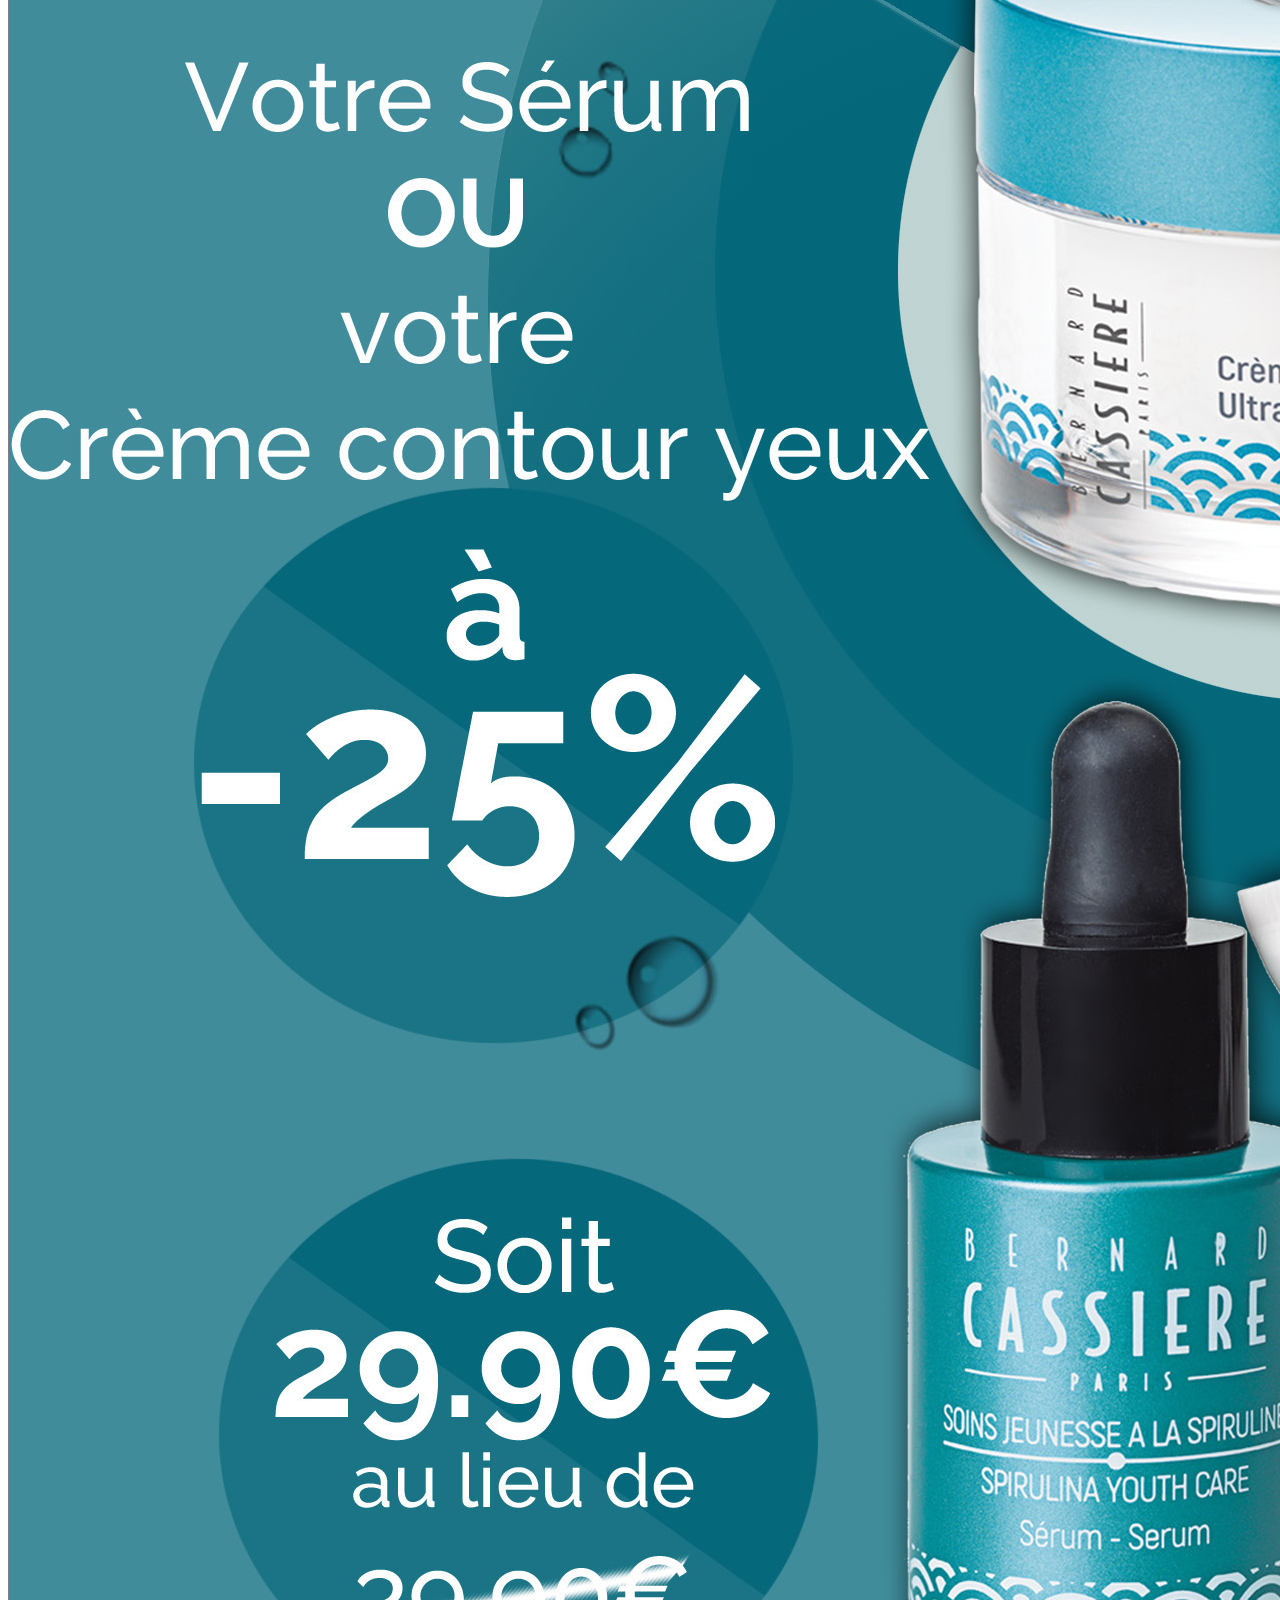
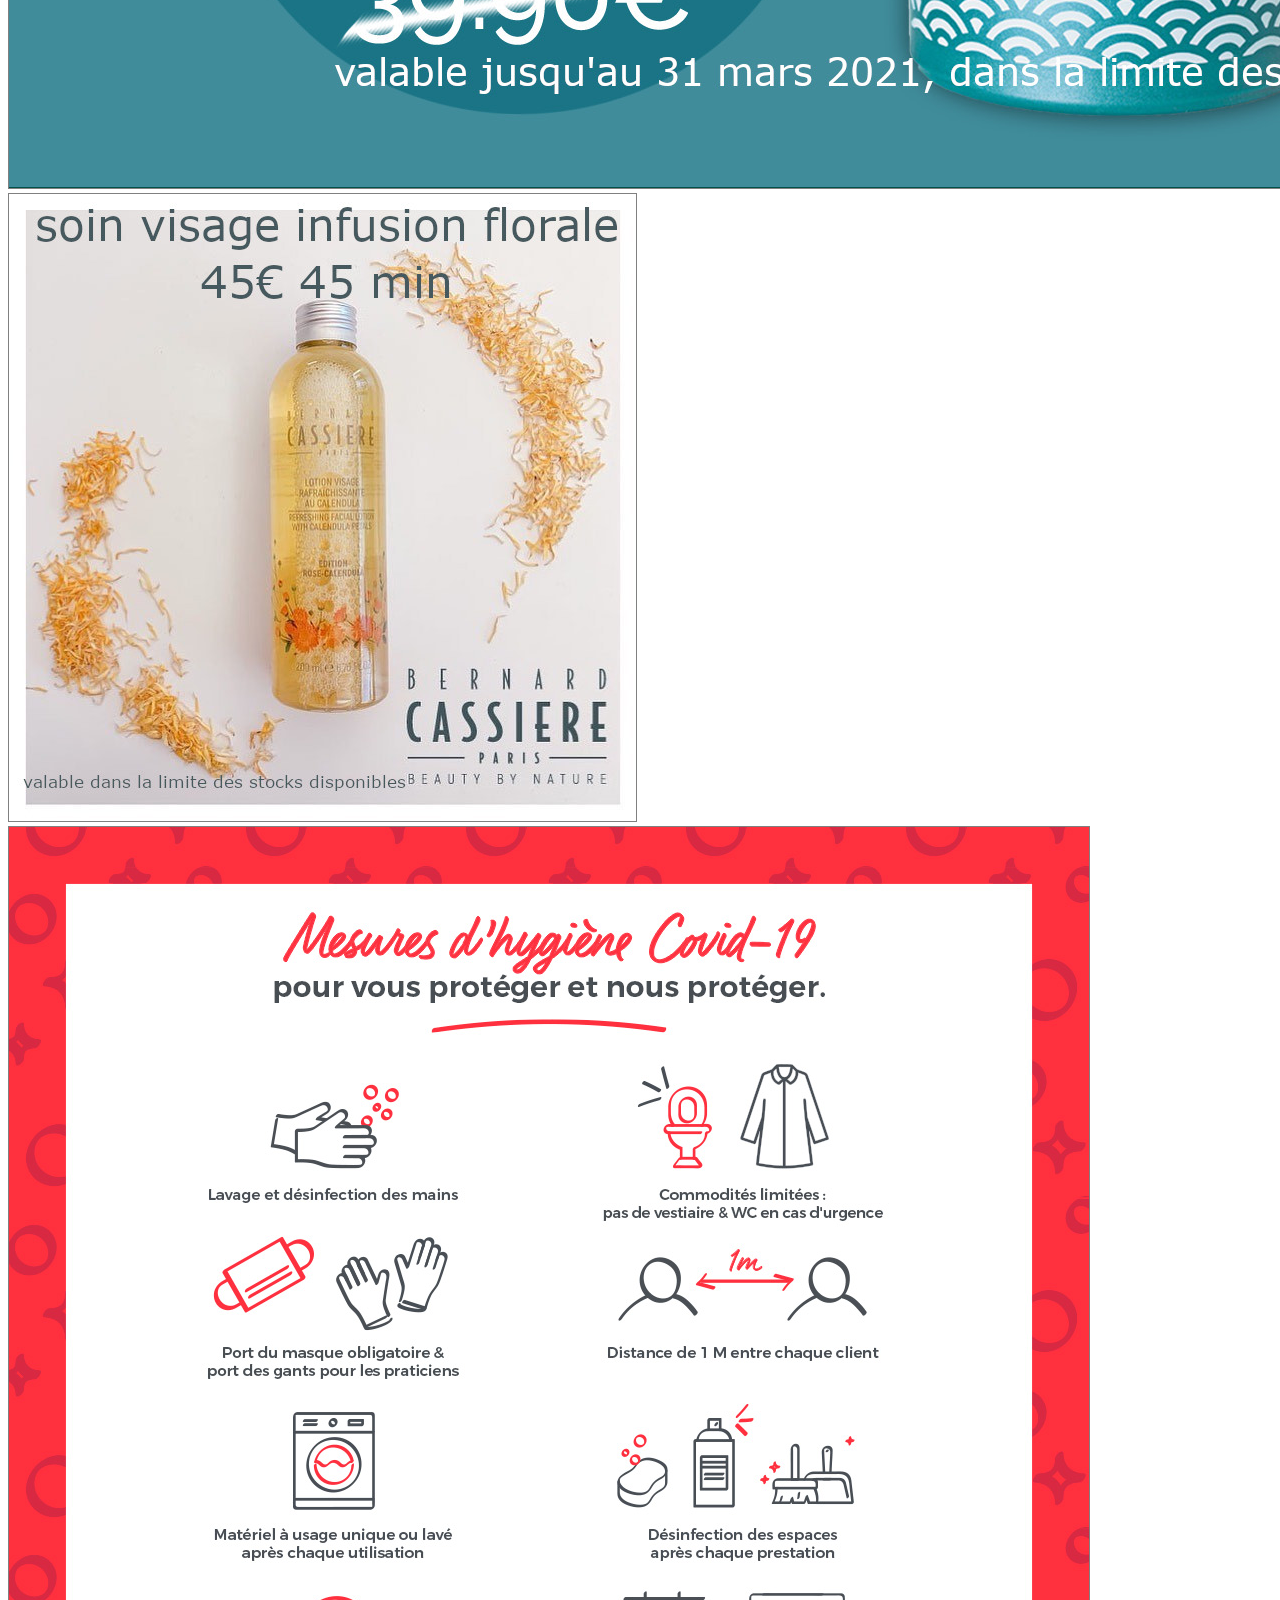
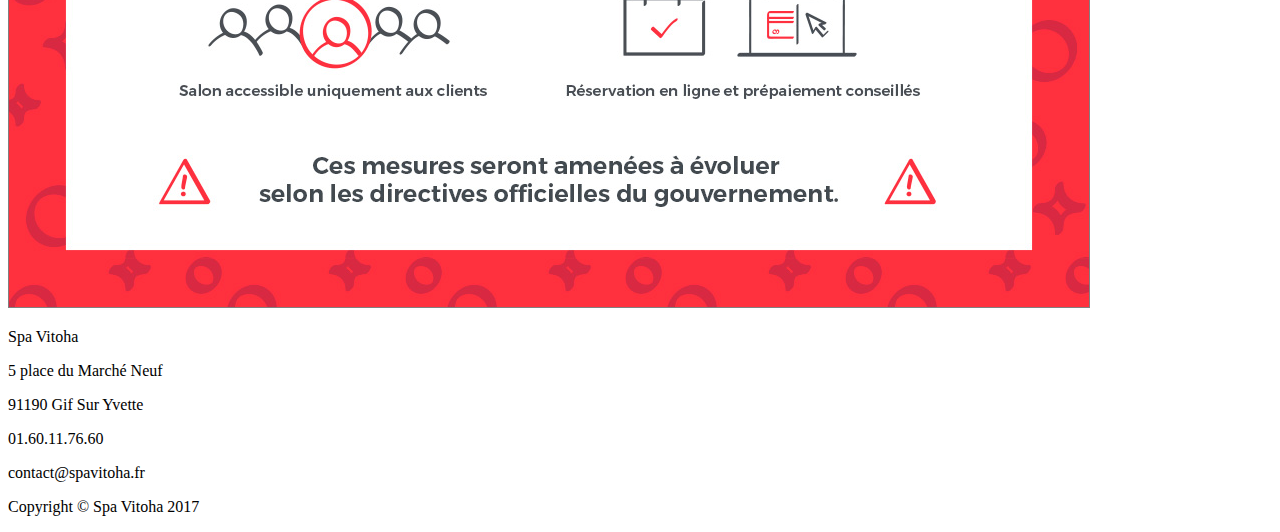
==== commit 35db5f5f: "promo mars 2021" ====
--- a/WebContent/index.html
+++ b/WebContent/index.html
@@ -185,15 +185,15 @@
 		<div class="row">
 			<div class="col-lg-3 col-md2"></div>
 			<div class="col-lg-6 col-md-8">
-				<img class="img-responsive" src="img/voeux_2021.jpeg" style="border: solid grey 1px;"/>
-			</div>
-			<div class="col-lg-3 col-md-2"></div>
-		</div>
-
-		<div class="row">
-			<div class="col-lg-3 col-md2"></div>
-			<div class="col-lg-6 col-md-8">
-				<img class="img-responsive" src="img/promo_janv_2021.jpeg" style="border: solid grey 1px;"/>
+				<img class="img-responsive" src="img/promo1_spiruline_2021.jpg" style="border: solid grey 1px;"/>
+			</div>
+			<div class="col-lg-3 col-md-2"></div>
+		</div>
+
+		<div class="row">
+			<div class="col-lg-3 col-md2"></div>
+			<div class="col-lg-6 col-md-8">
+				<img class="img-responsive" src="img/promo_spiruline_produits_2021.jpeg" style="border: solid grey 1px;"/>
 			</div>
 			<div class="col-lg-3 col-md-2"></div>
 		</div>
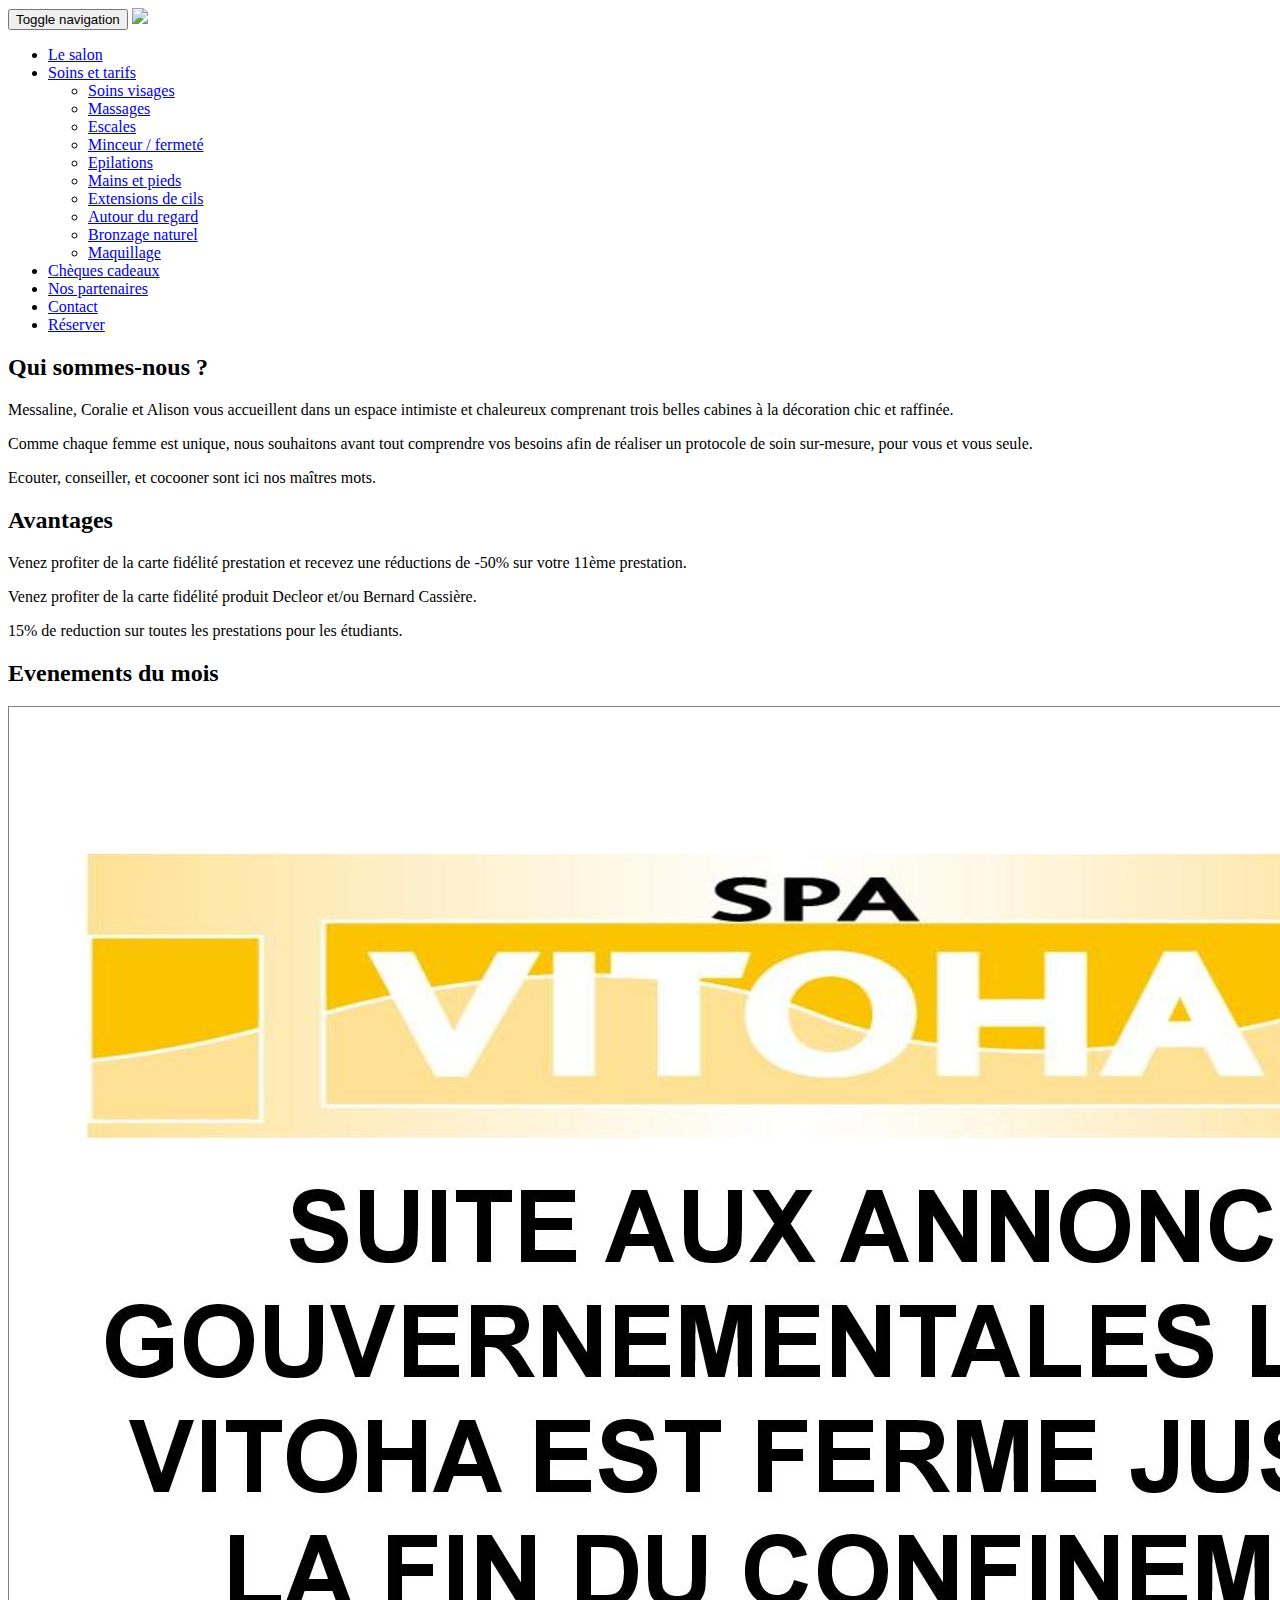
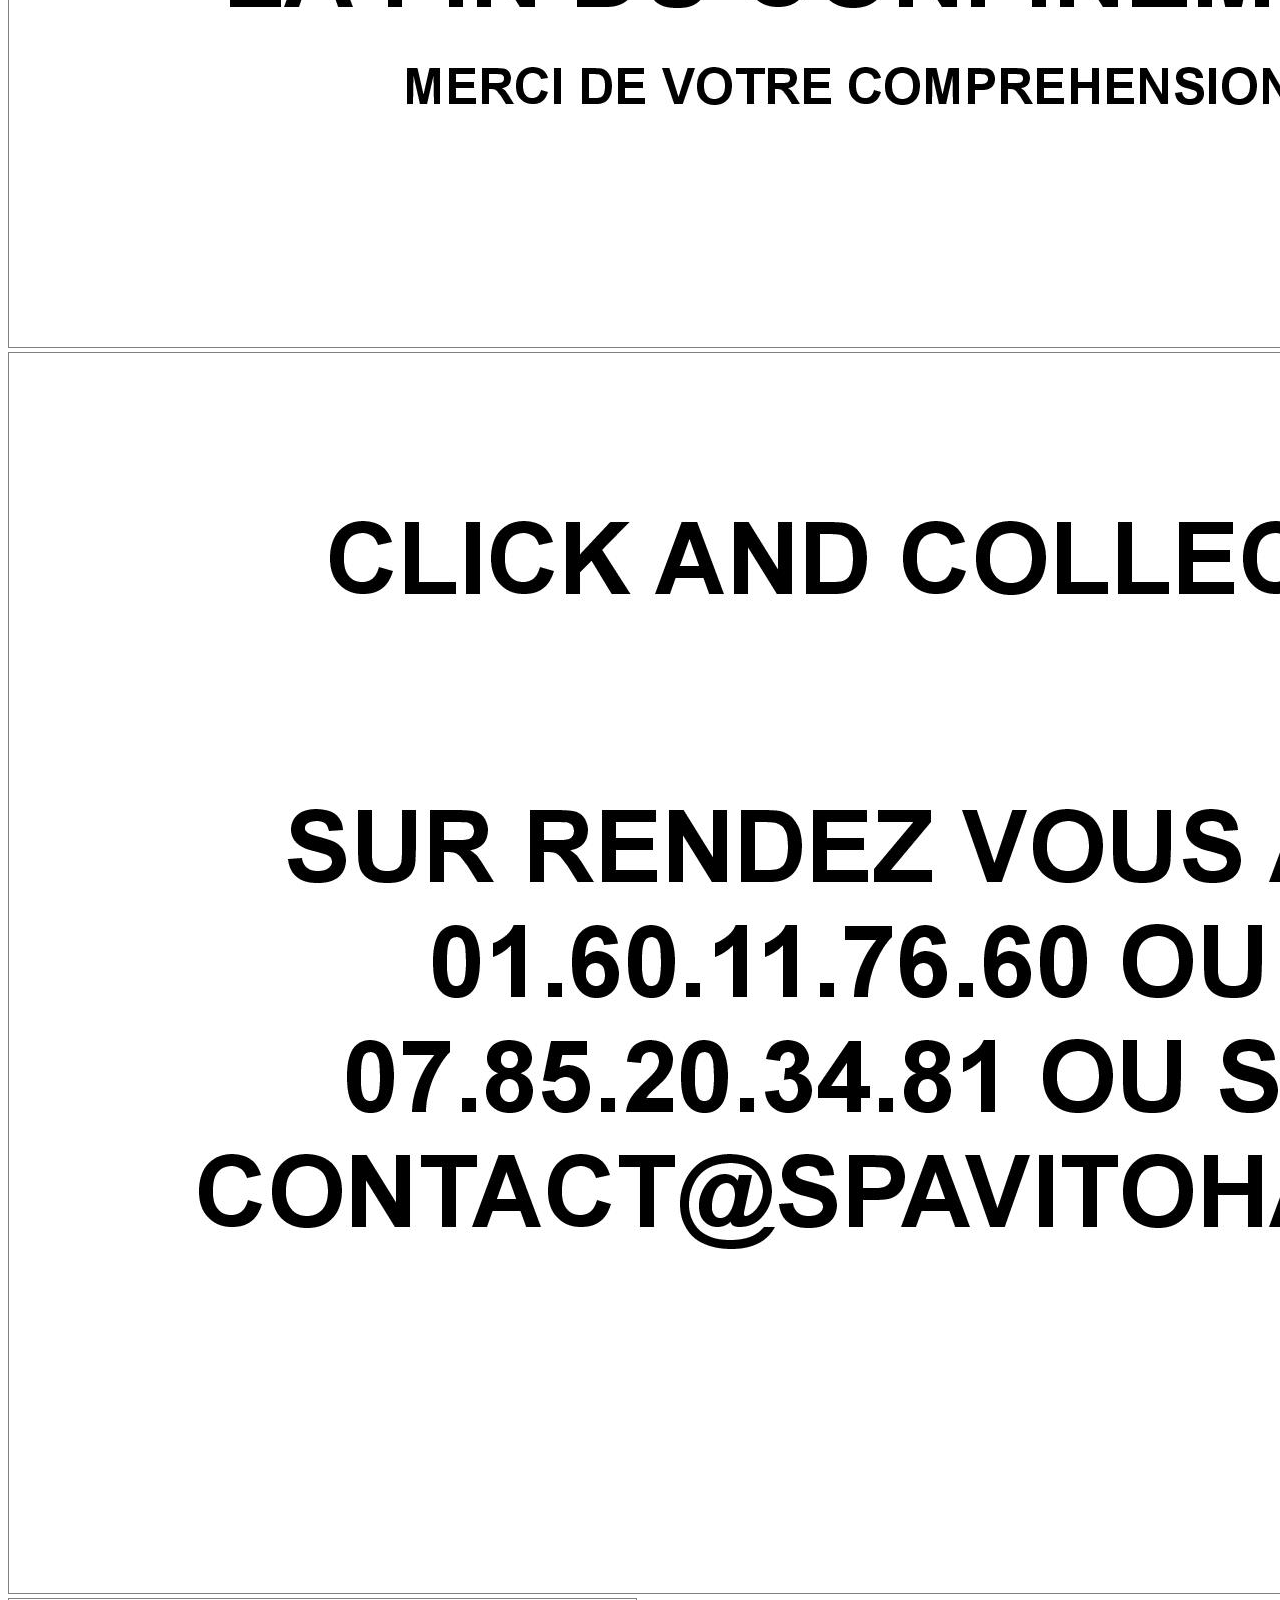
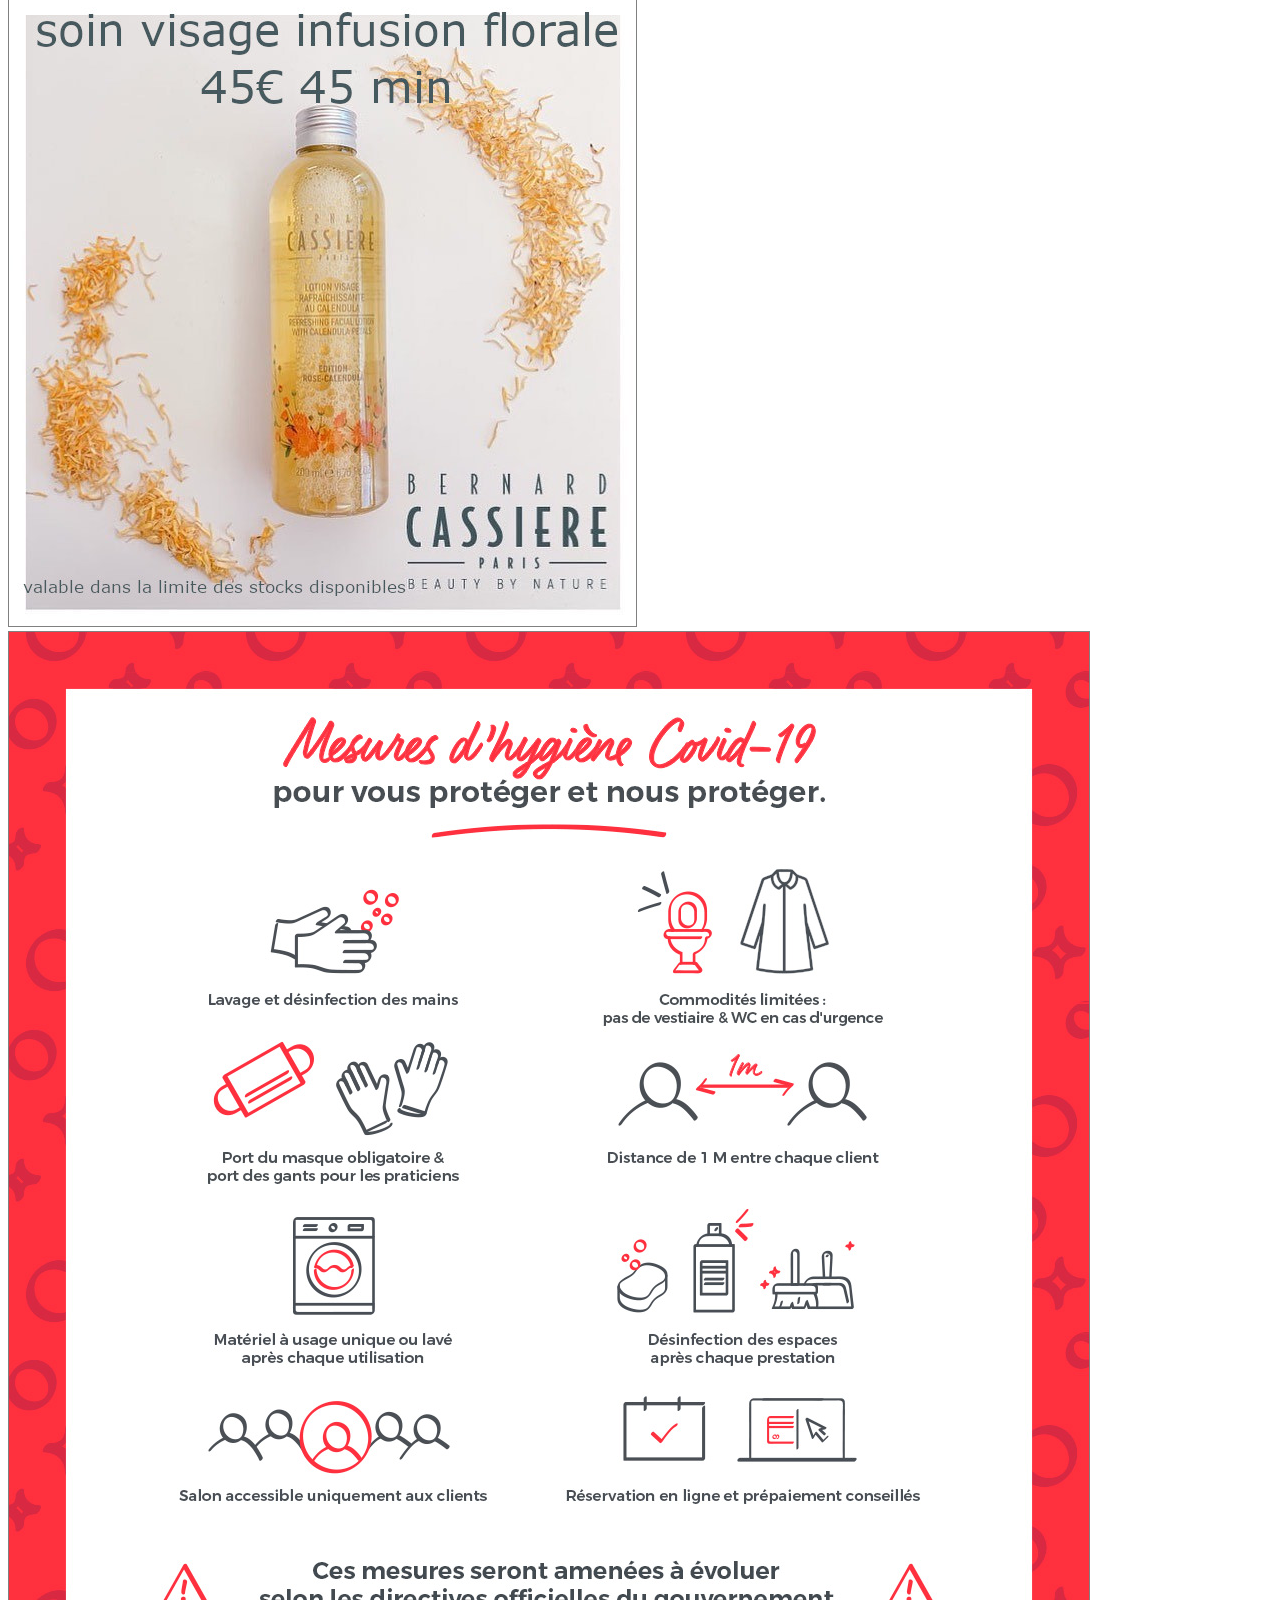
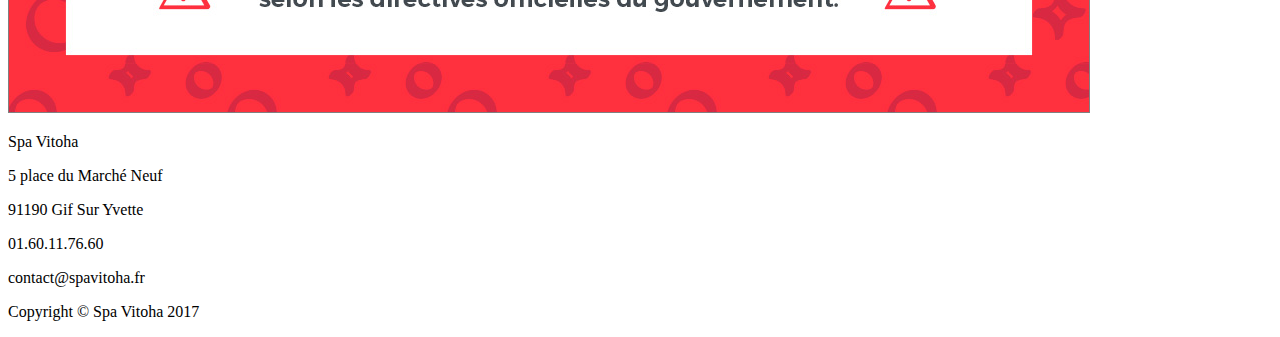
==== commit b6b15016: "Annonce covid avril/mai 2021" ====
--- a/WebContent/index.html
+++ b/WebContent/index.html
@@ -185,15 +185,15 @@
 		<div class="row">
 			<div class="col-lg-3 col-md2"></div>
 			<div class="col-lg-6 col-md-8">
-				<img class="img-responsive" src="img/promo1_spiruline_2021.jpg" style="border: solid grey 1px;"/>
-			</div>
-			<div class="col-lg-3 col-md-2"></div>
-		</div>
-
-		<div class="row">
-			<div class="col-lg-3 col-md2"></div>
-			<div class="col-lg-6 col-md-8">
-				<img class="img-responsive" src="img/promo_spiruline_produits_2021.jpeg" style="border: solid grey 1px;"/>
+				<img class="img-responsive" src="img/fermeture_covid_1.jpg" style="border: solid grey 1px;"/>
+			</div>
+			<div class="col-lg-3 col-md-2"></div>
+		</div>
+
+		<div class="row">
+			<div class="col-lg-3 col-md2"></div>
+			<div class="col-lg-6 col-md-8">
+				<img class="img-responsive" src="img/fermeture_covid_2.jpg" style="border: solid grey 1px;"/>
 			</div>
 			<div class="col-lg-3 col-md-2"></div>
 		</div>
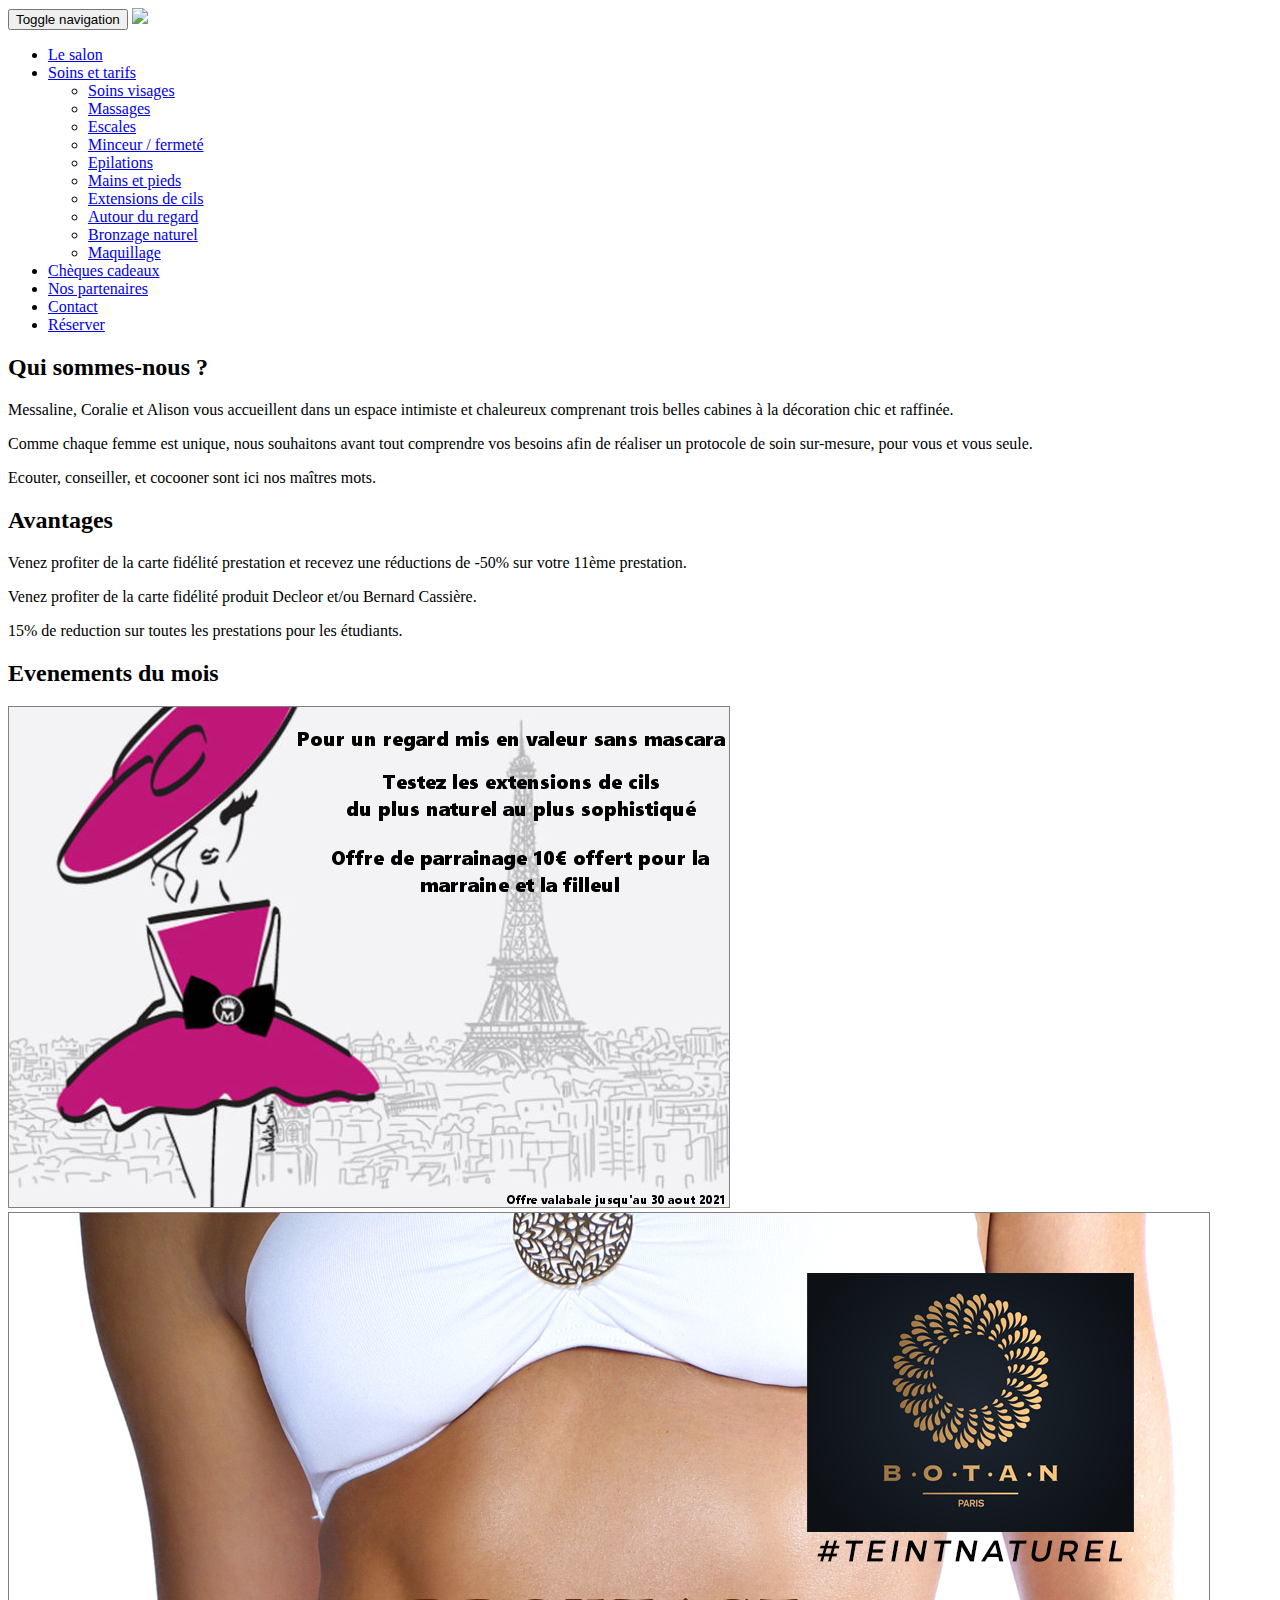
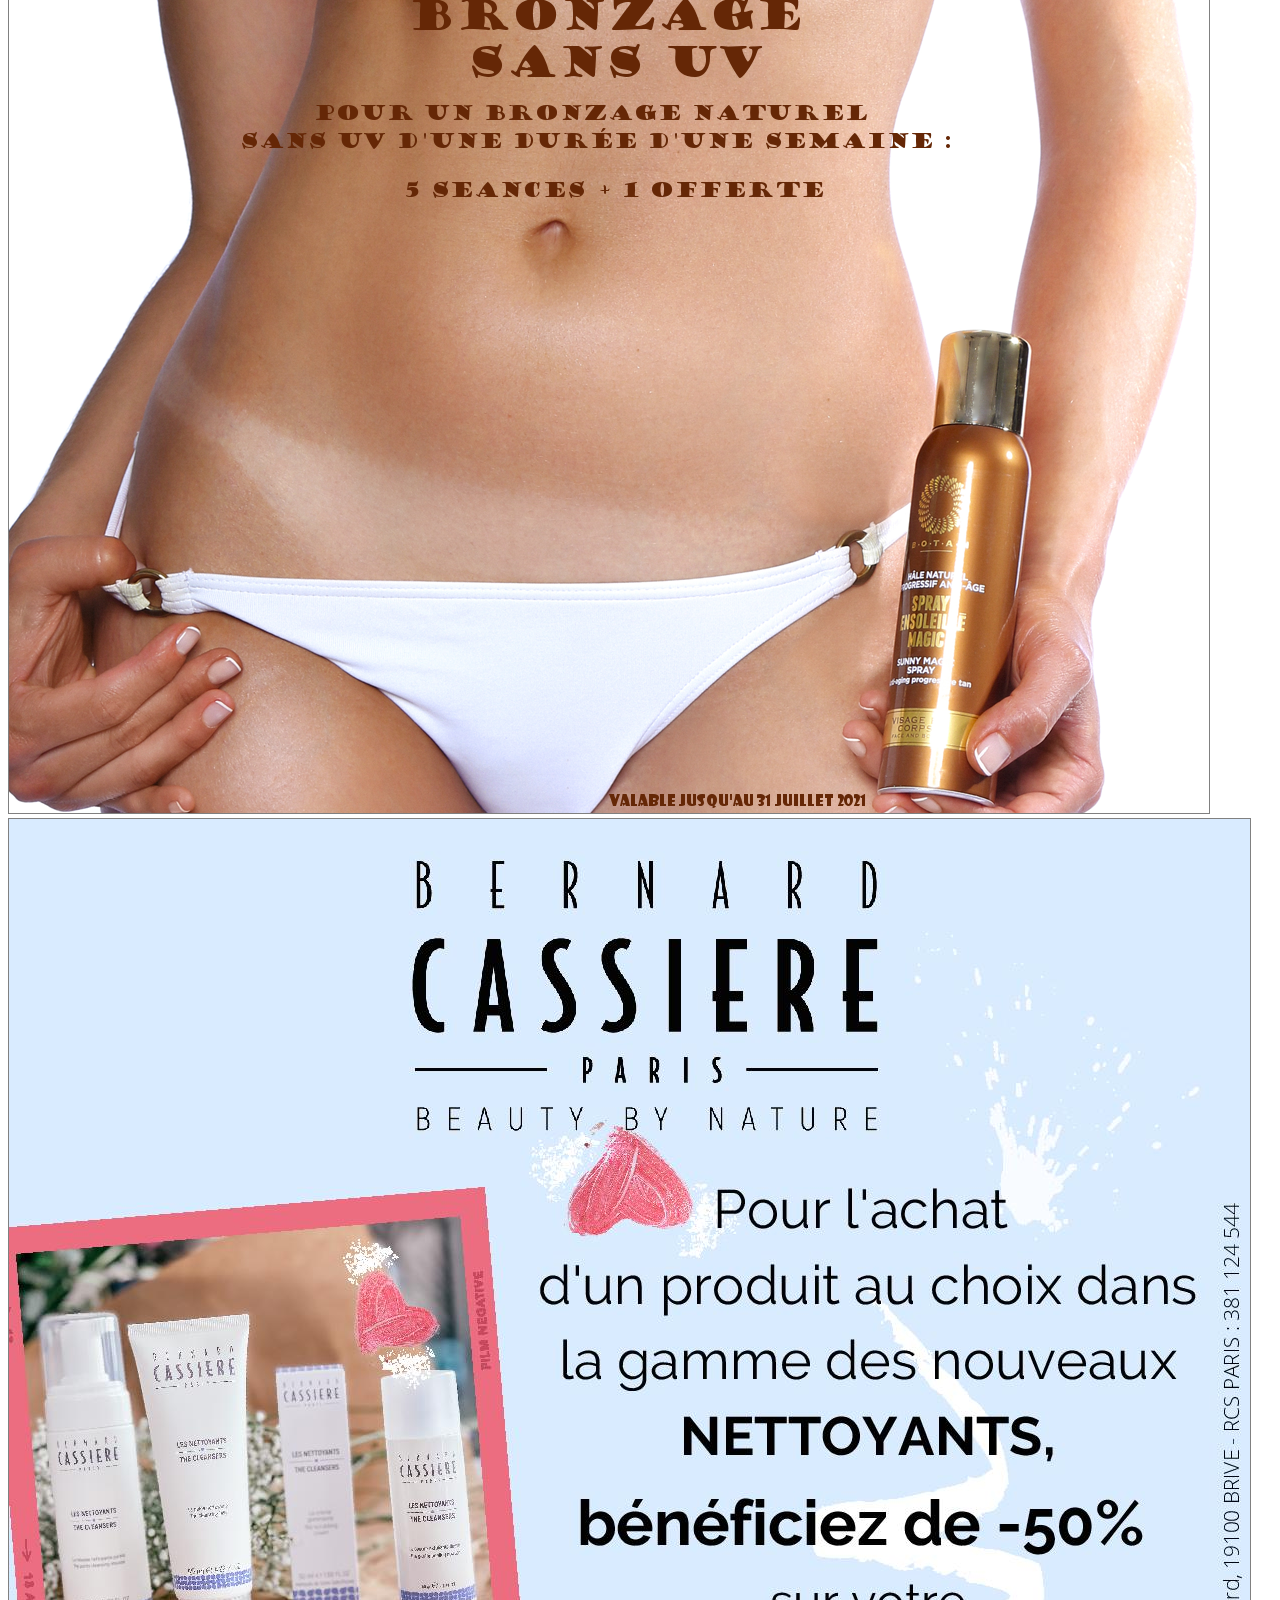
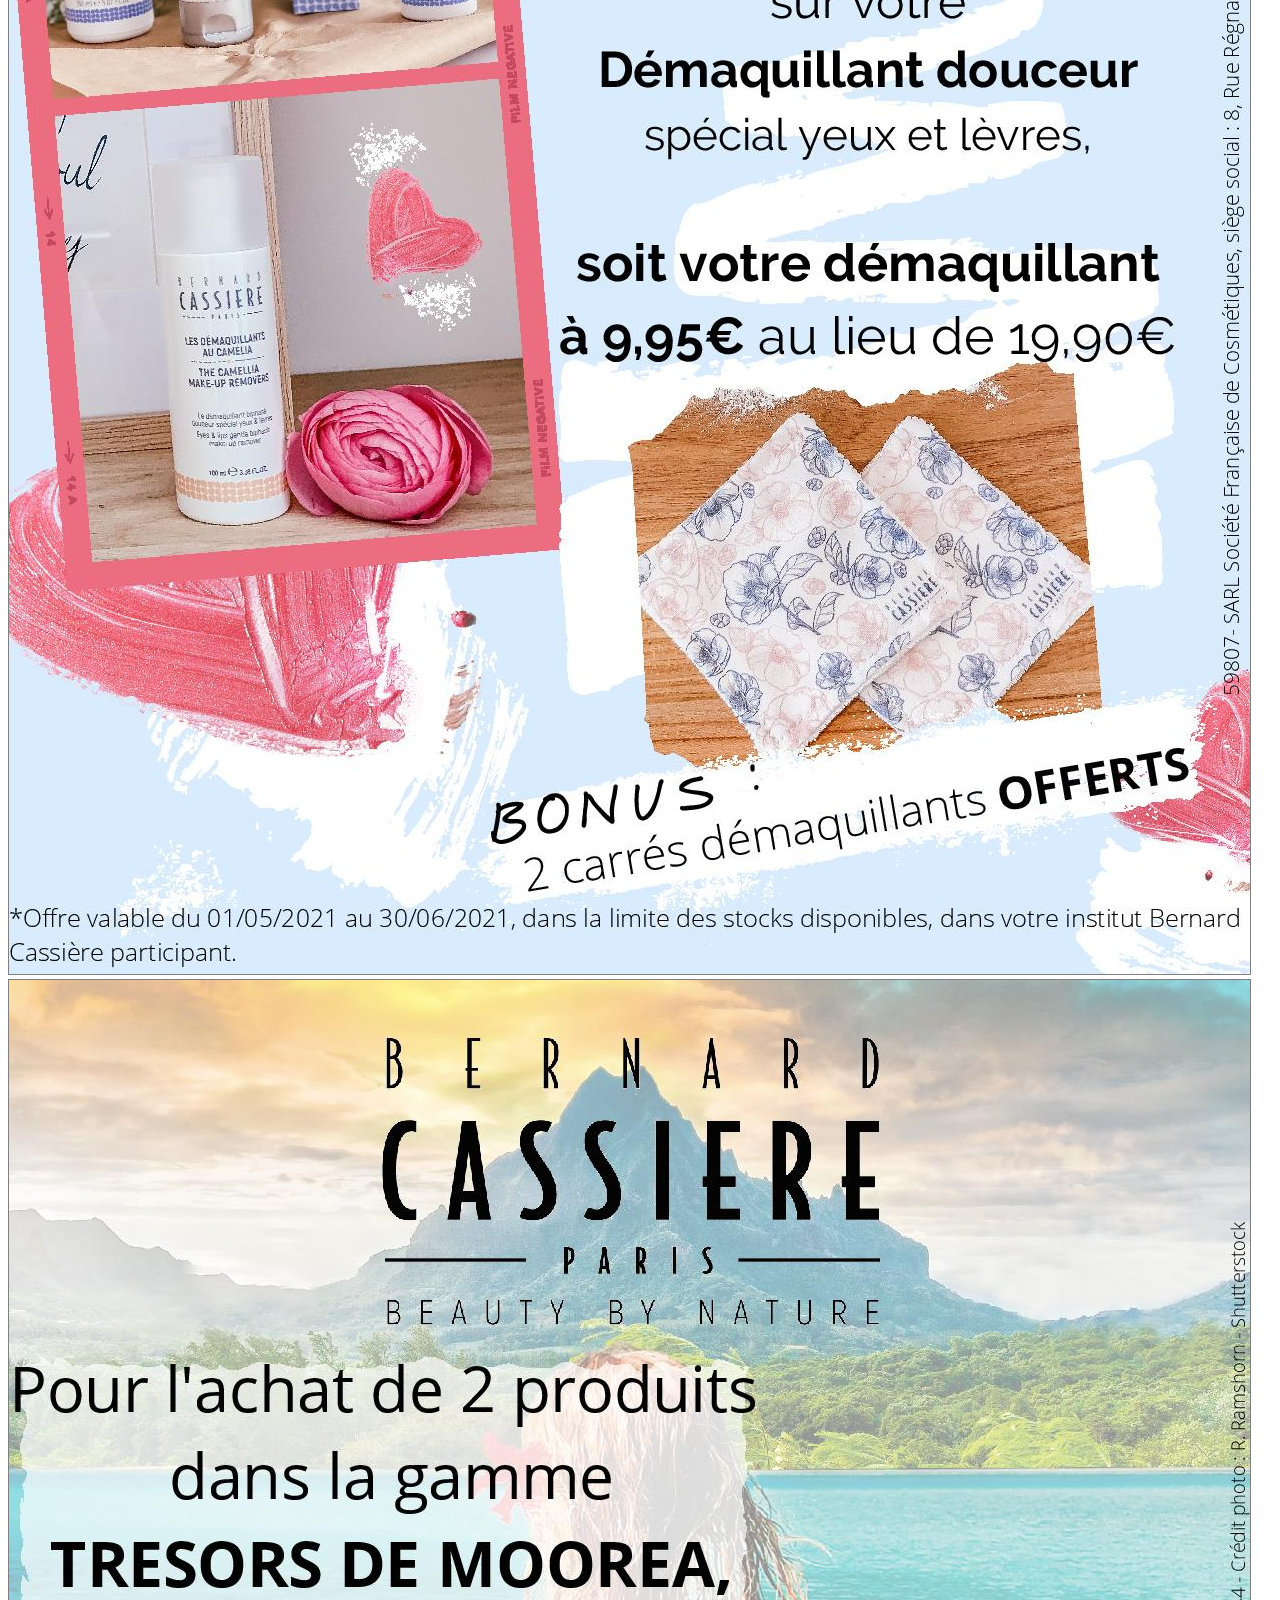
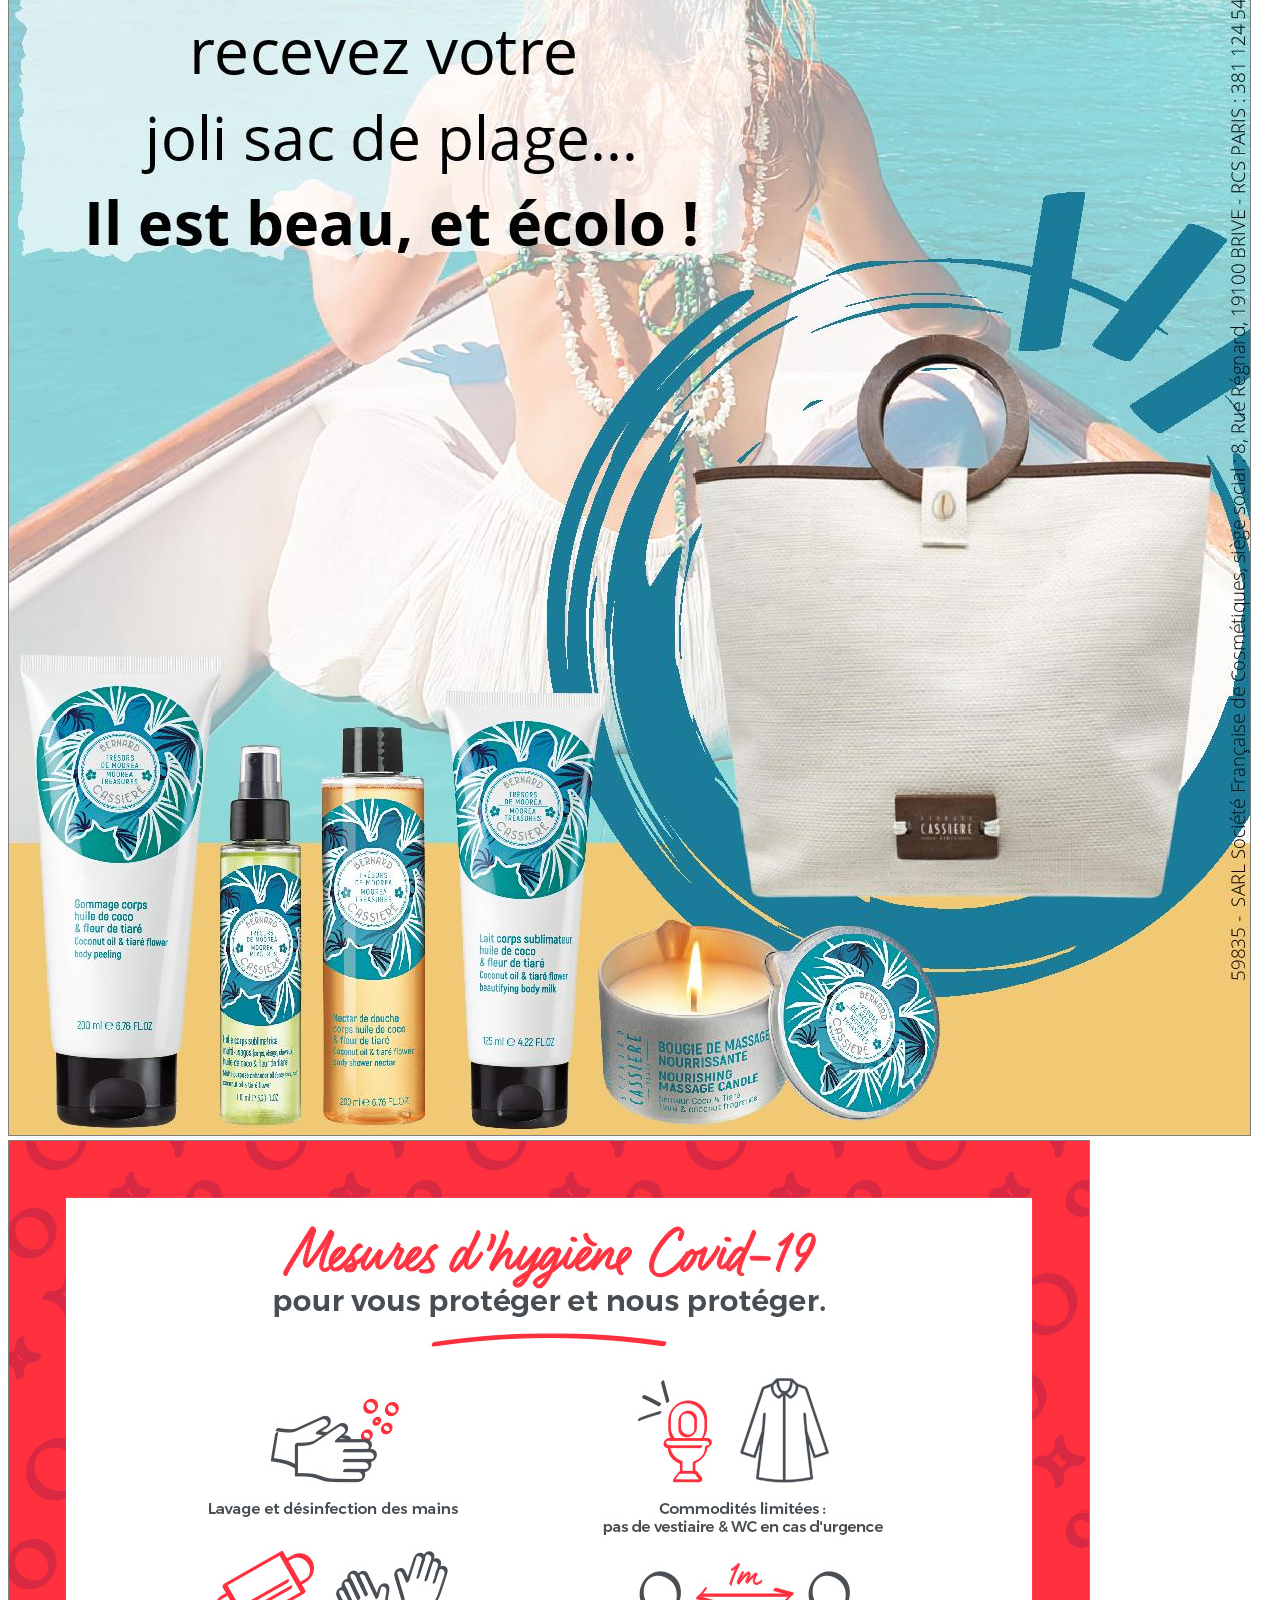
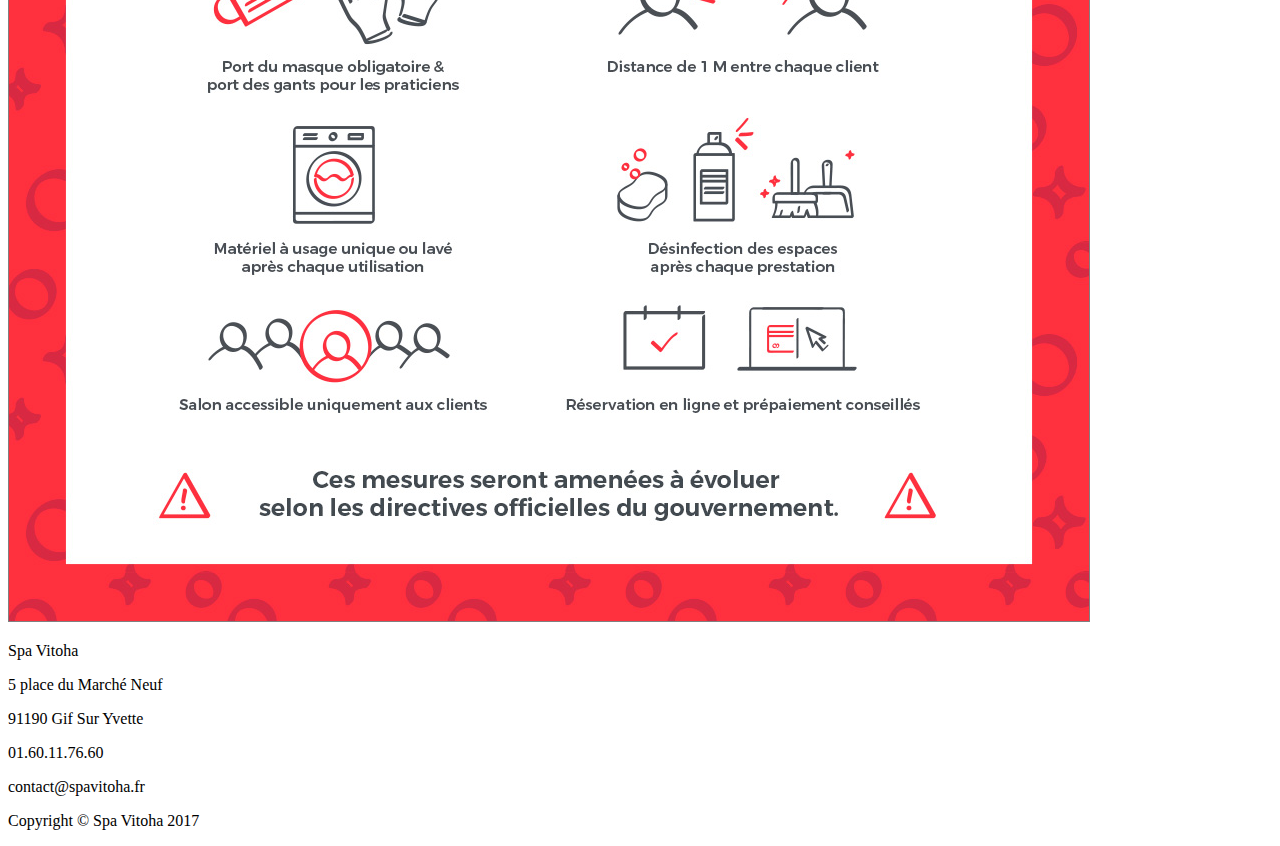
==== commit e4bb1d9a: "Promo juin 2021" ====
--- a/WebContent/index.html
+++ b/WebContent/index.html
@@ -185,22 +185,29 @@
 		<div class="row">
 			<div class="col-lg-3 col-md2"></div>
 			<div class="col-lg-6 col-md-8">
-				<img class="img-responsive" src="img/fermeture_covid_1.jpg" style="border: solid grey 1px;"/>
-			</div>
-			<div class="col-lg-3 col-md-2"></div>
-		</div>
-
-		<div class="row">
-			<div class="col-lg-3 col-md2"></div>
-			<div class="col-lg-6 col-md-8">
-				<img class="img-responsive" src="img/fermeture_covid_2.jpg" style="border: solid grey 1px;"/>
-			</div>
-			<div class="col-lg-3 col-md-2"></div>
-		</div>
-		<div class="row">
-			<div class="col-lg-3 col-md2"></div>
-			<div class="col-lg-6 col-md-8">
-				<img class="img-responsive" src="img/promo_infusion_florale_2020.jpeg" style="border: solid grey 1px;"/>
+				<img class="img-responsive" src="img/misencil_mai_2021.png" style="border: solid grey 1px;"/>
+			</div>
+			<div class="col-lg-3 col-md-2"></div>
+		</div>
+
+		<div class="row">
+			<div class="col-lg-3 col-md2"></div>
+			<div class="col-lg-6 col-md-8">
+				<img class="img-responsive" src="img/botan_mai_2021.png" style="border: solid grey 1px;"/>
+			</div>
+			<div class="col-lg-3 col-md-2"></div>
+		</div>
+		<div class="row">
+			<div class="col-lg-3 col-md2"></div>
+			<div class="col-lg-6 col-md-8">
+				<img class="img-responsive" src="img/affichette_nettoyant_2021.jpg" style="border: solid grey 1px;"/>
+			</div>
+			<div class="col-lg-3 col-md-2"></div>
+		</div>
+		<div class="row">
+			<div class="col-lg-3 col-md2"></div>
+			<div class="col-lg-6 col-md-8">
+				<img class="img-responsive" src="img/morea_2021.jpg" style="border: solid grey 1px;"/>
 			</div>
 			<div class="col-lg-3 col-md-2"></div>
 		</div>
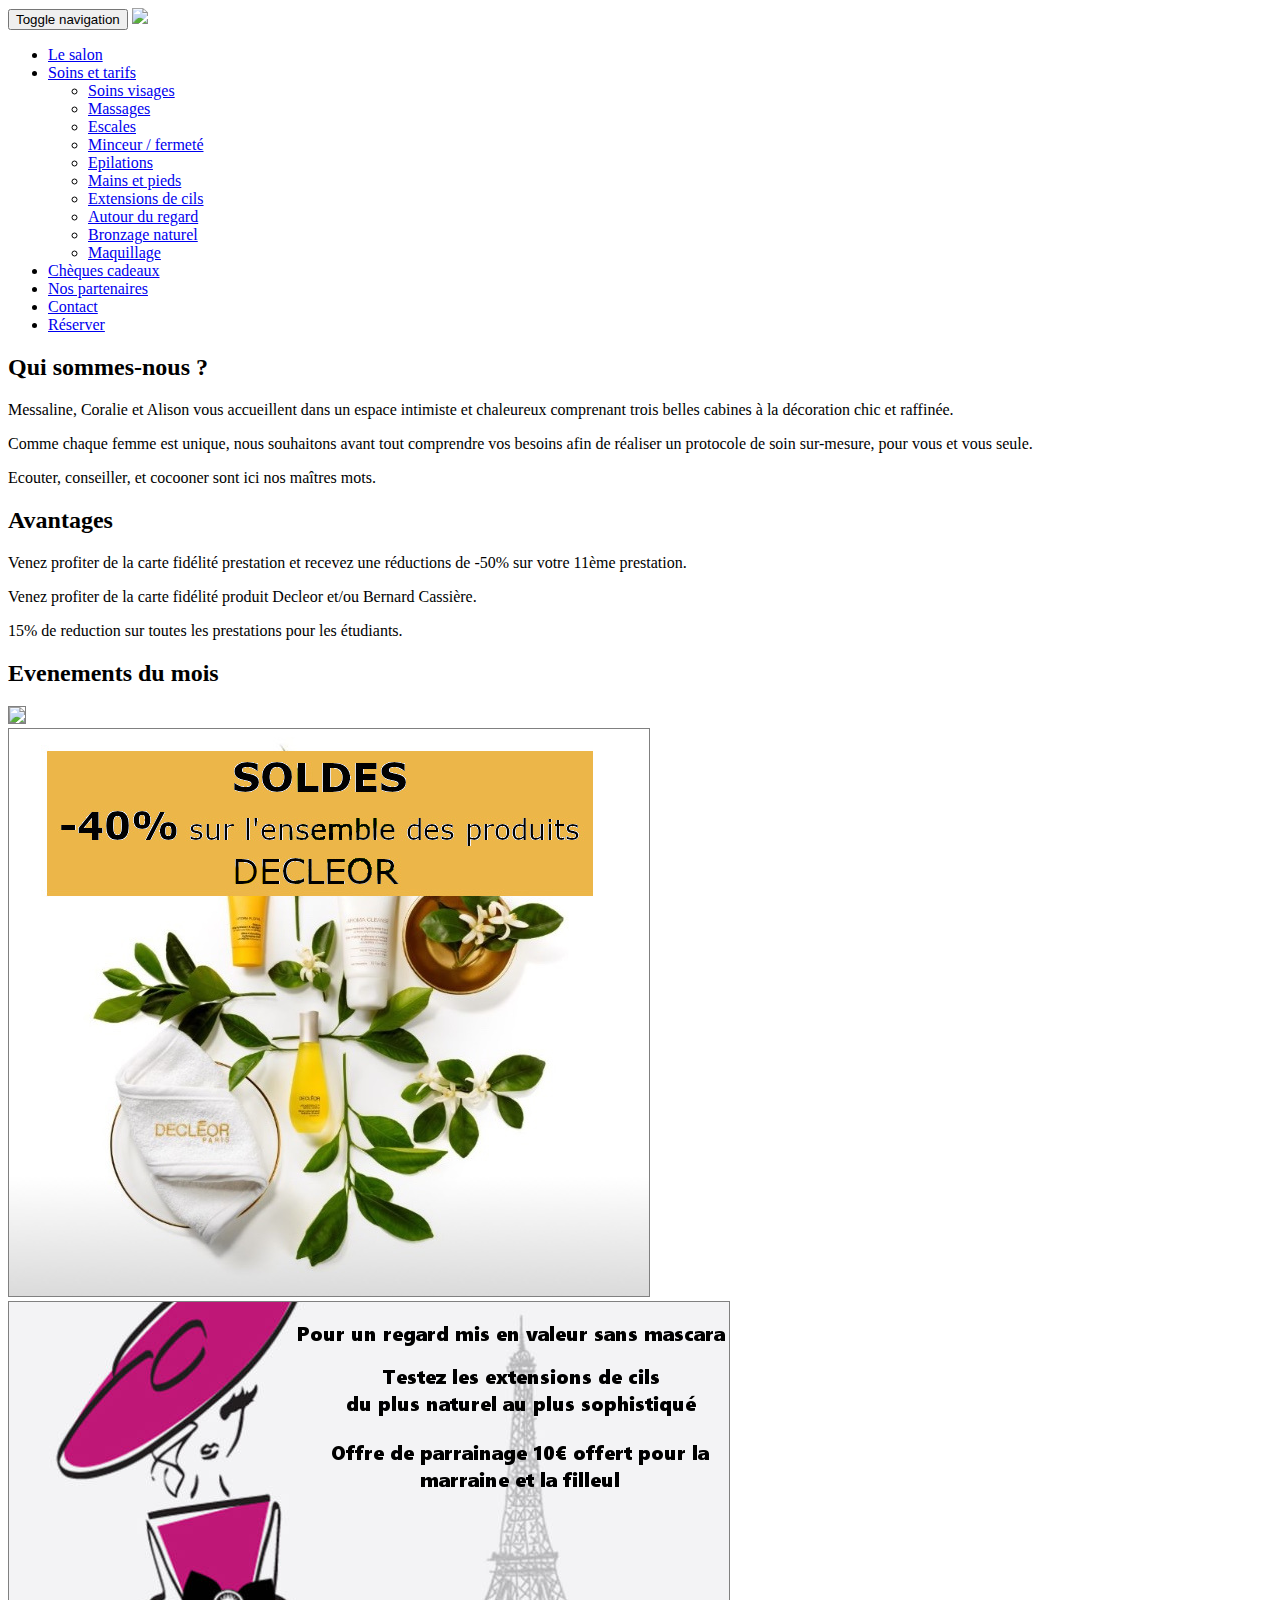
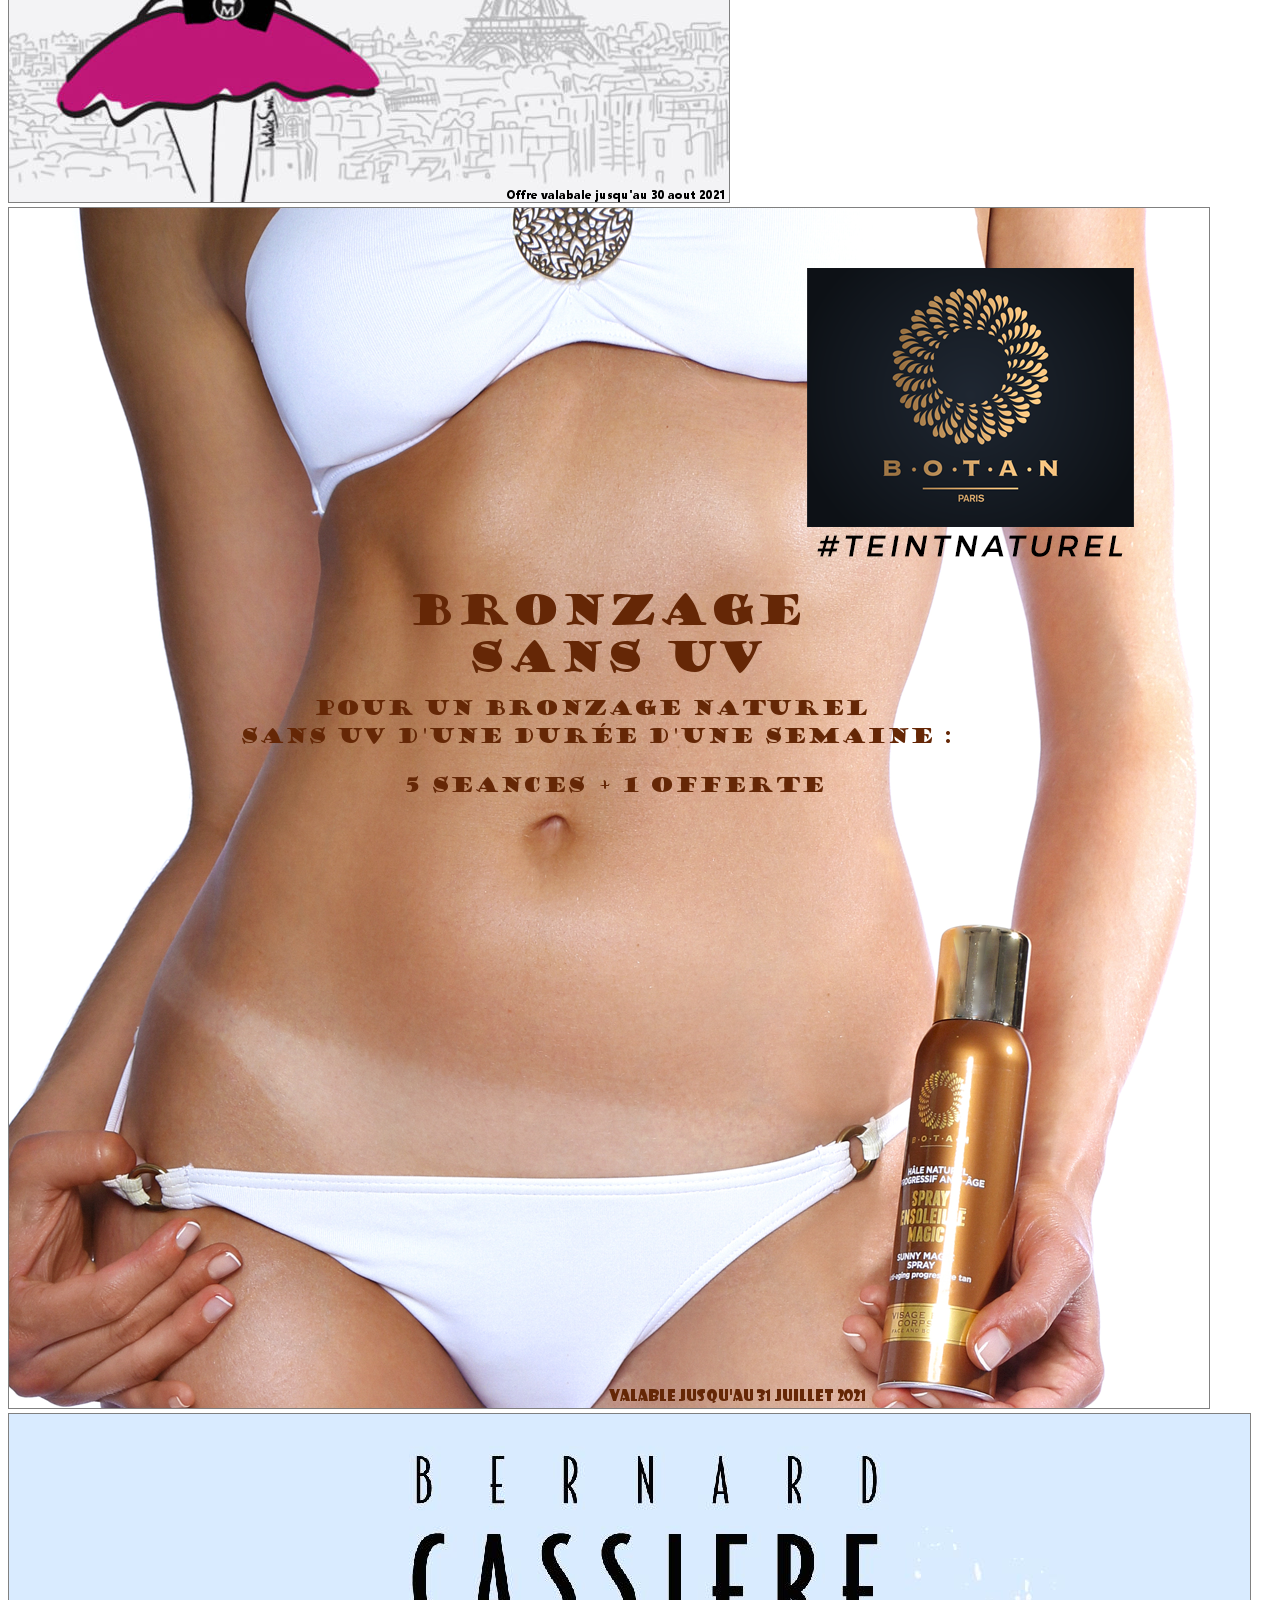
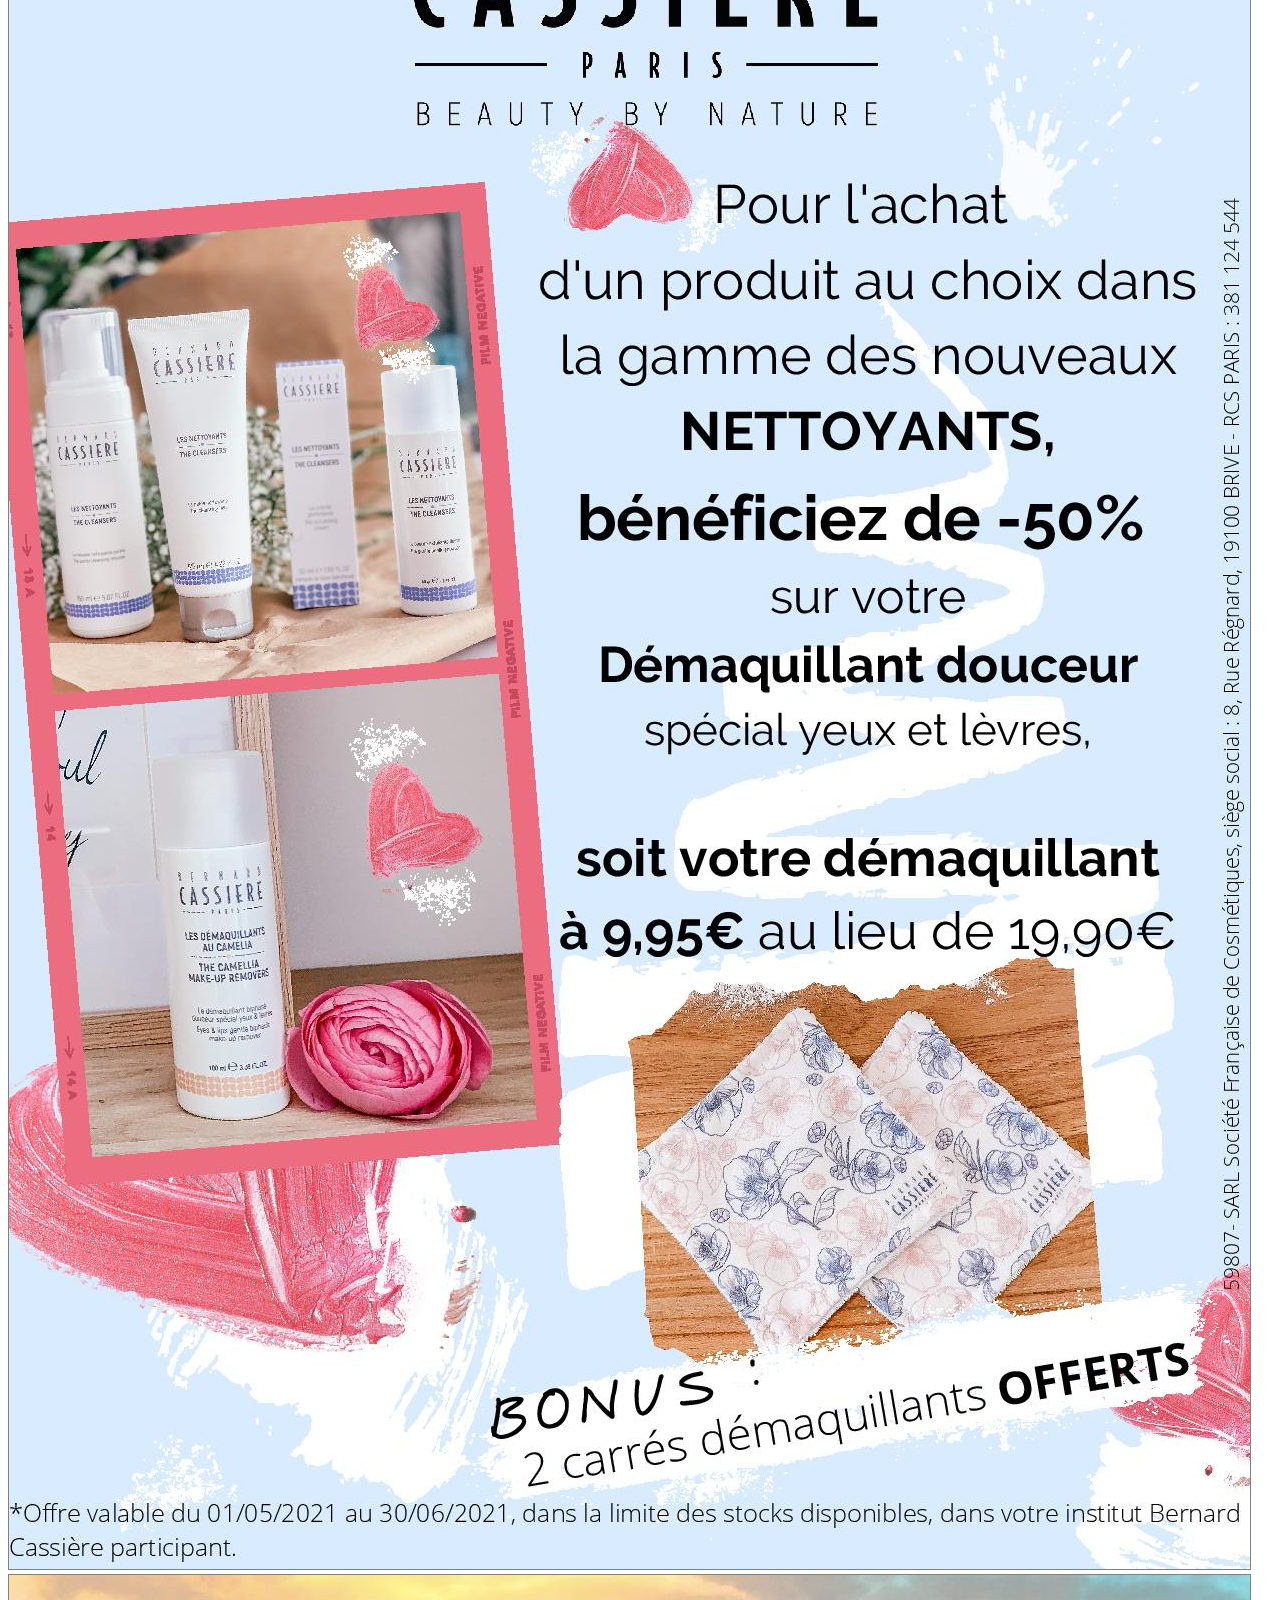
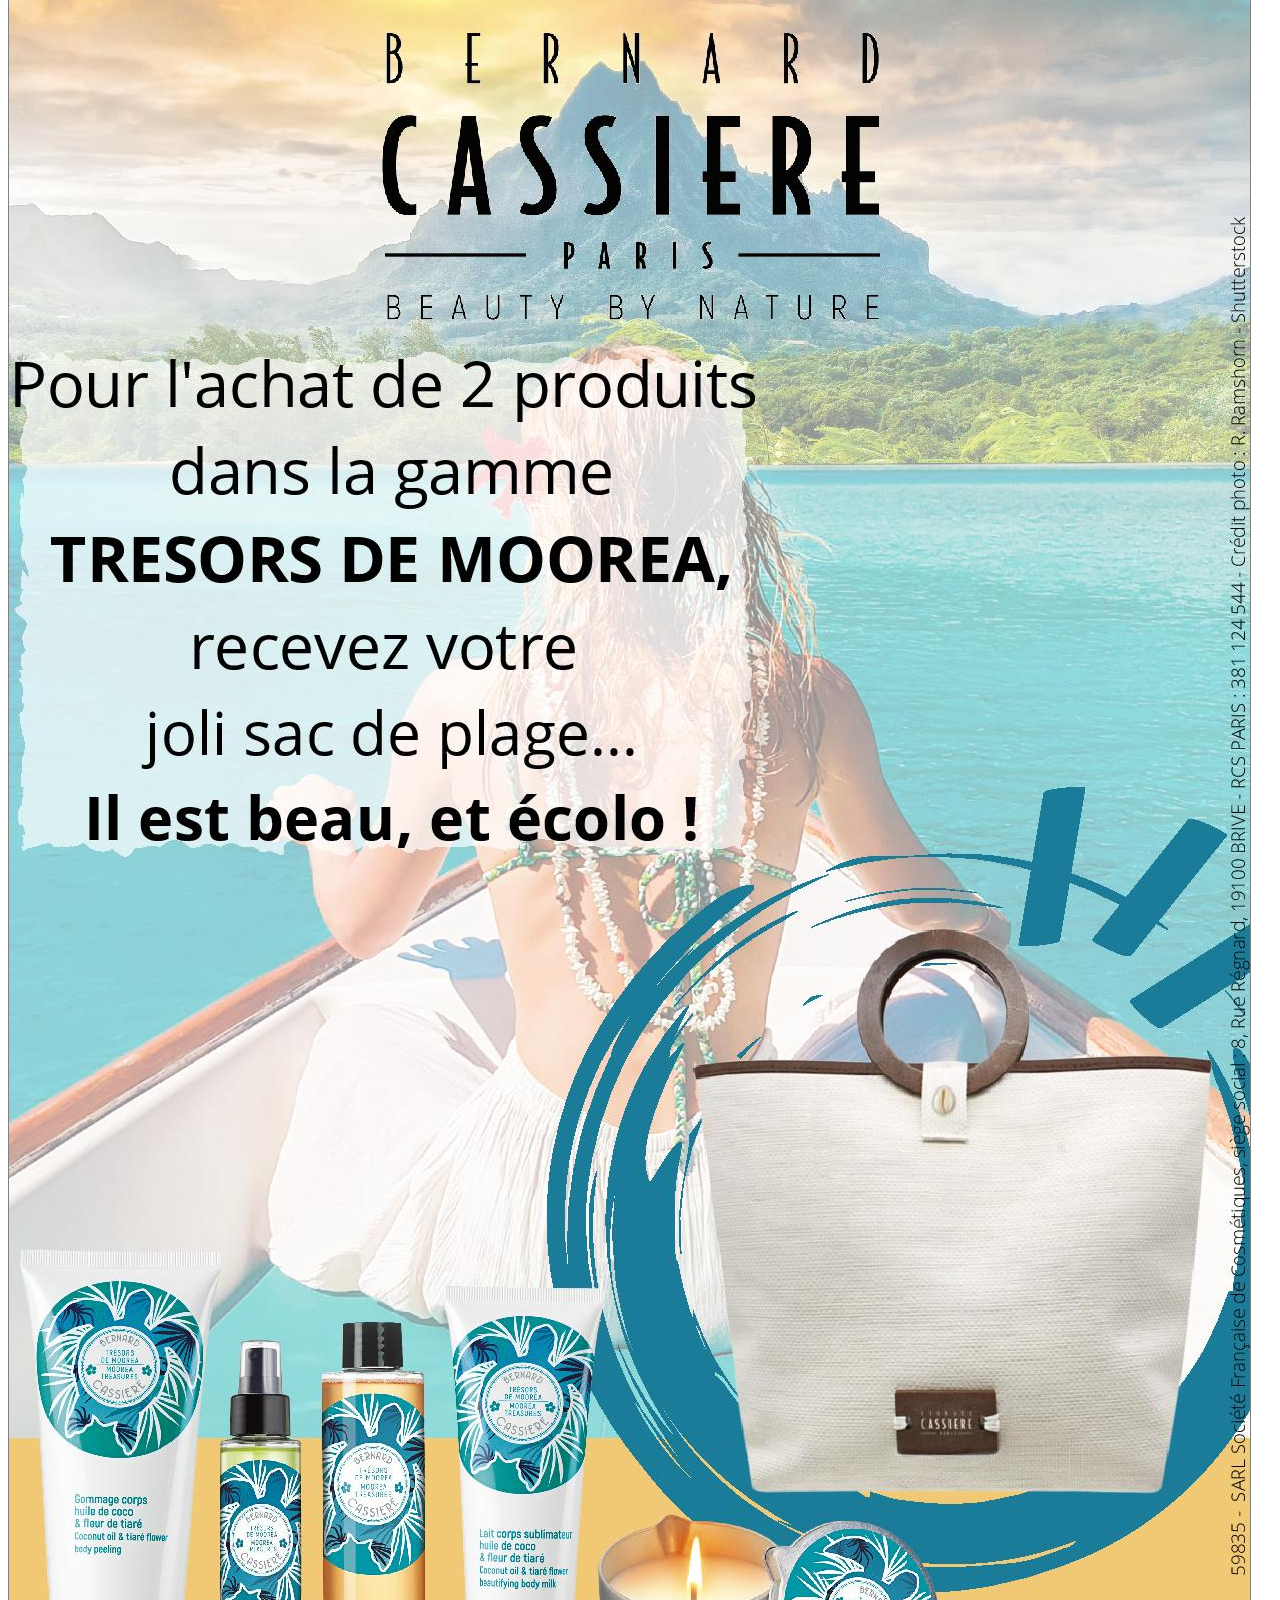
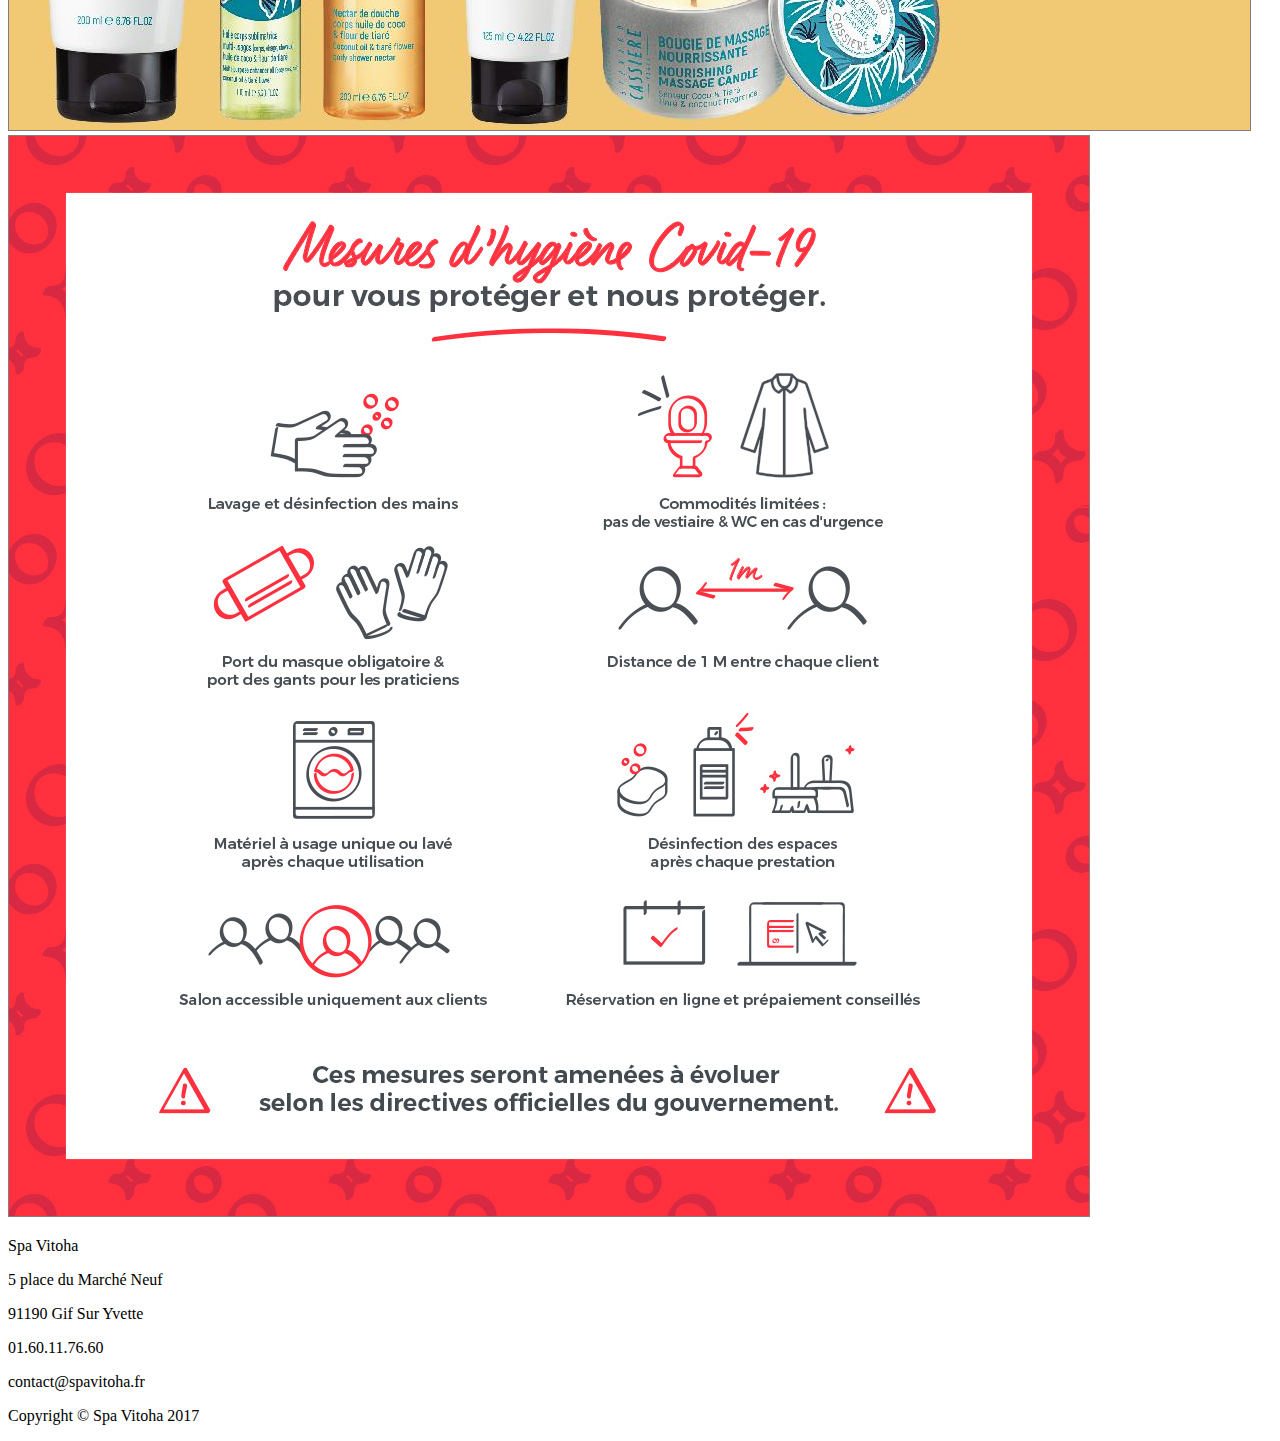
==== commit 8058830e: "Soldes 2021" ====
--- a/WebContent/index.html
+++ b/WebContent/index.html
@@ -185,11 +185,24 @@
 		<div class="row">
 			<div class="col-lg-3 col-md2"></div>
 			<div class="col-lg-6 col-md-8">
+				<img class="img-responsive" src="img/soldes.jpg" style="border: solid grey 1px;"/>
+			</div>
+			<div class="col-lg-3 col-md-2"></div>
+		</div>
+                        <div class="row">
+			<div class="col-lg-3 col-md2"></div>
+			<div class="col-lg-6 col-md-8">
+				<img class="img-responsive" src="img/soldes_decleor_2021.jpeg" style="border: solid grey 1px;"/>
+			</div>
+			<div class="col-lg-3 col-md-2"></div>
+		</div>
+                <div class="row">
+			<div class="col-lg-3 col-md2"></div>
+			<div class="col-lg-6 col-md-8">
 				<img class="img-responsive" src="img/misencil_mai_2021.png" style="border: solid grey 1px;"/>
 			</div>
 			<div class="col-lg-3 col-md-2"></div>
 		</div>
-
 		<div class="row">
 			<div class="col-lg-3 col-md2"></div>
 			<div class="col-lg-6 col-md-8">
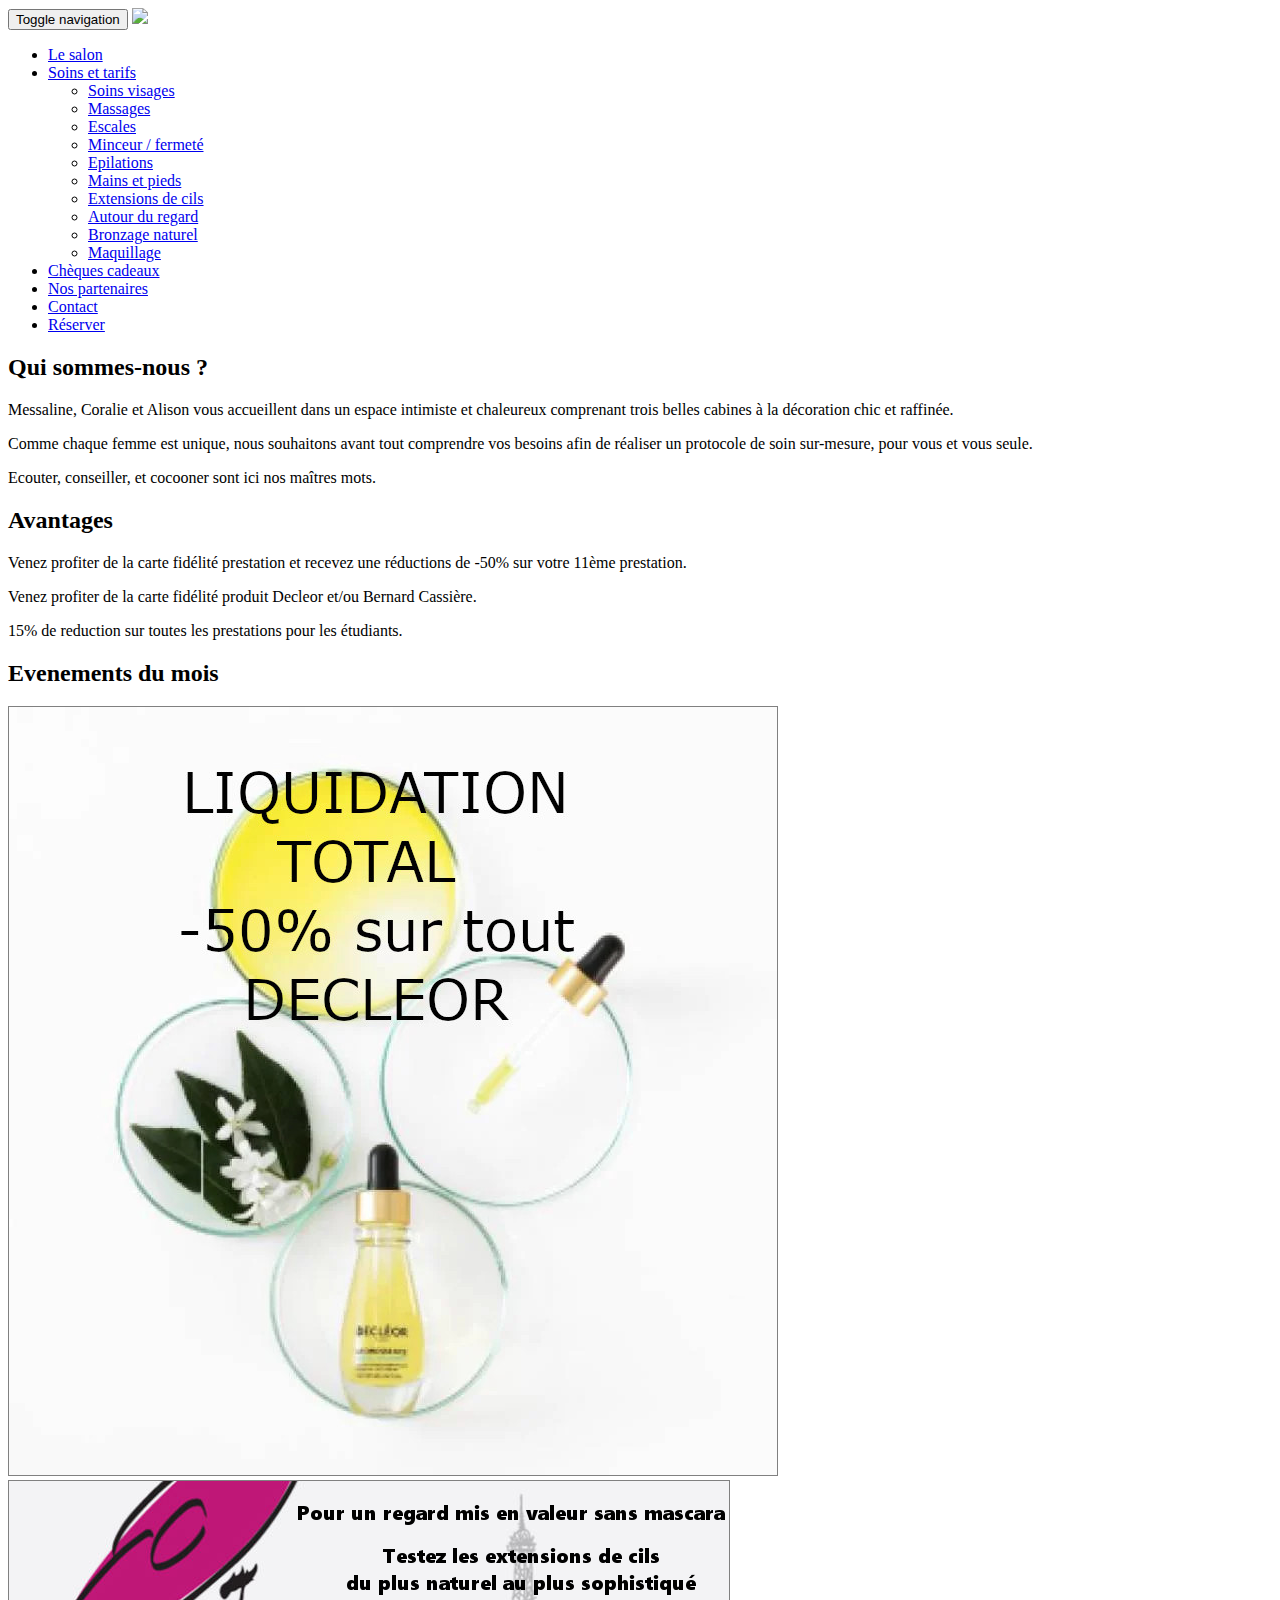
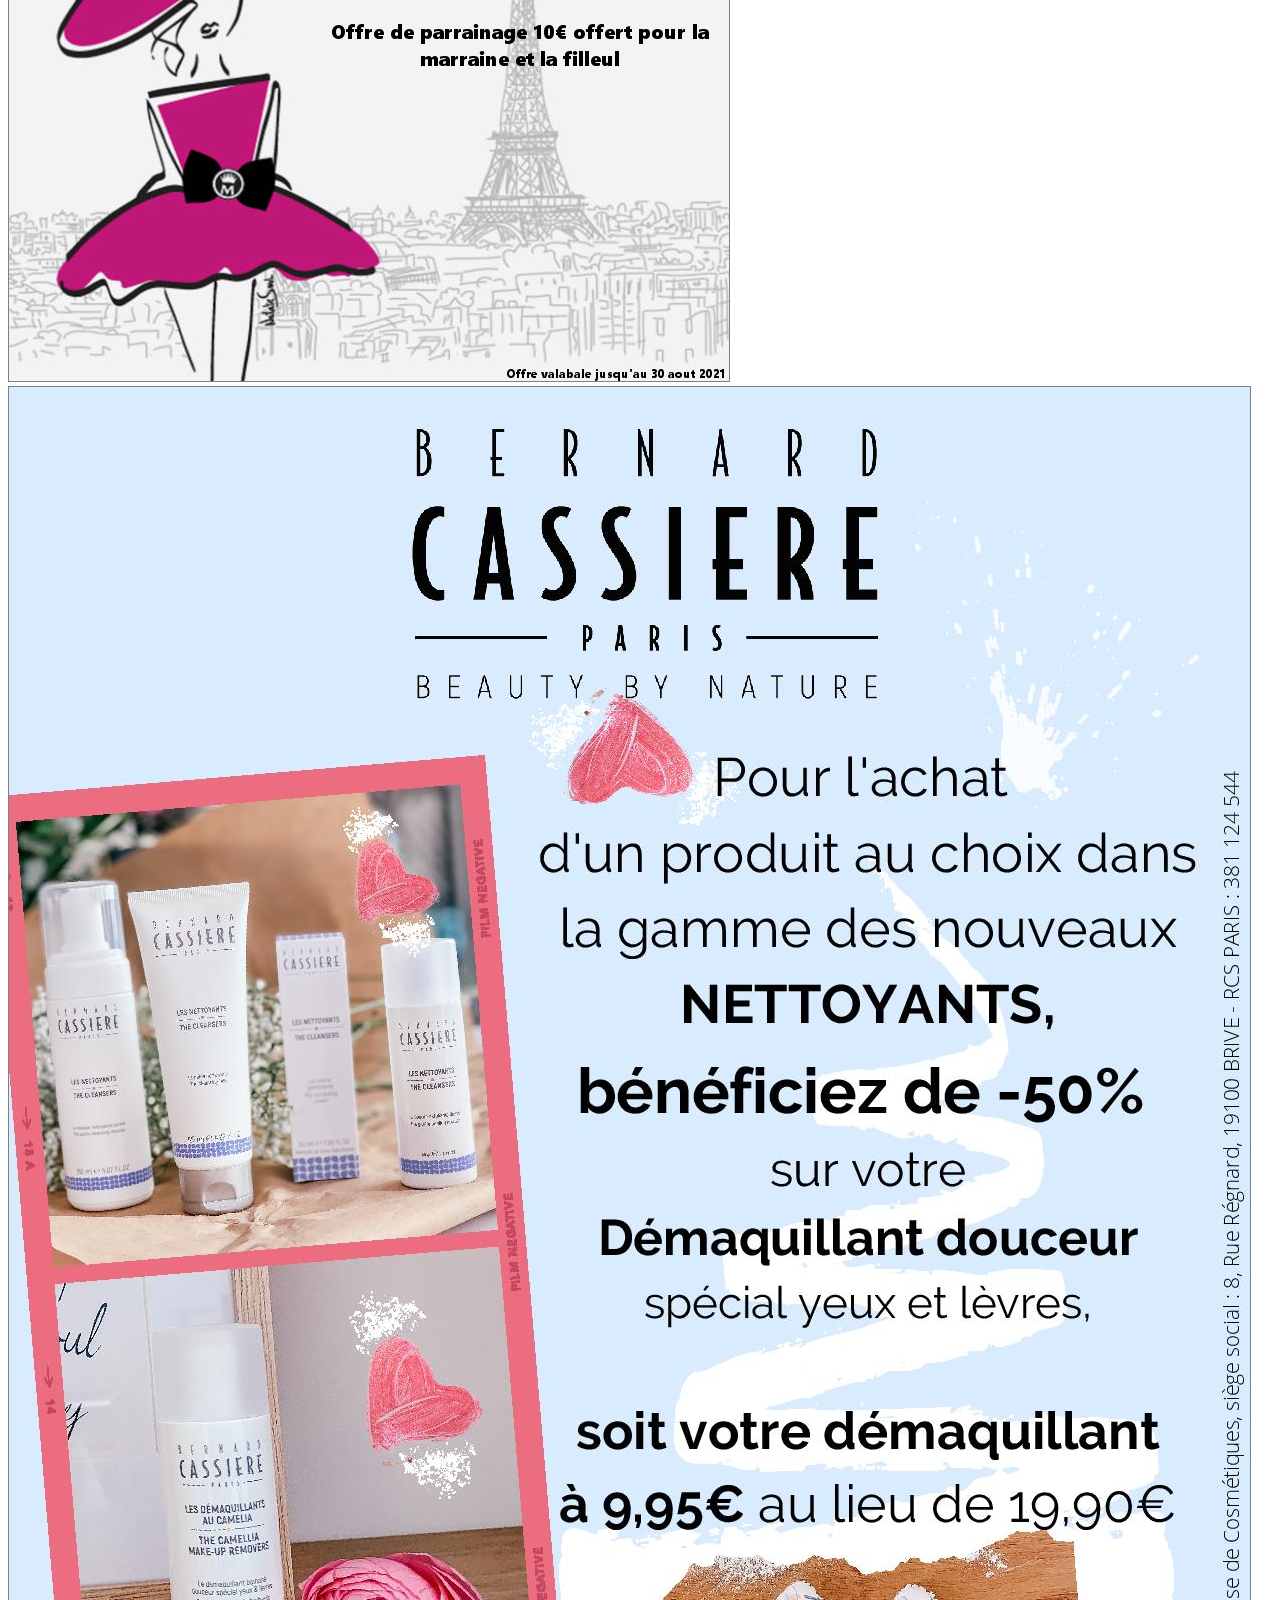
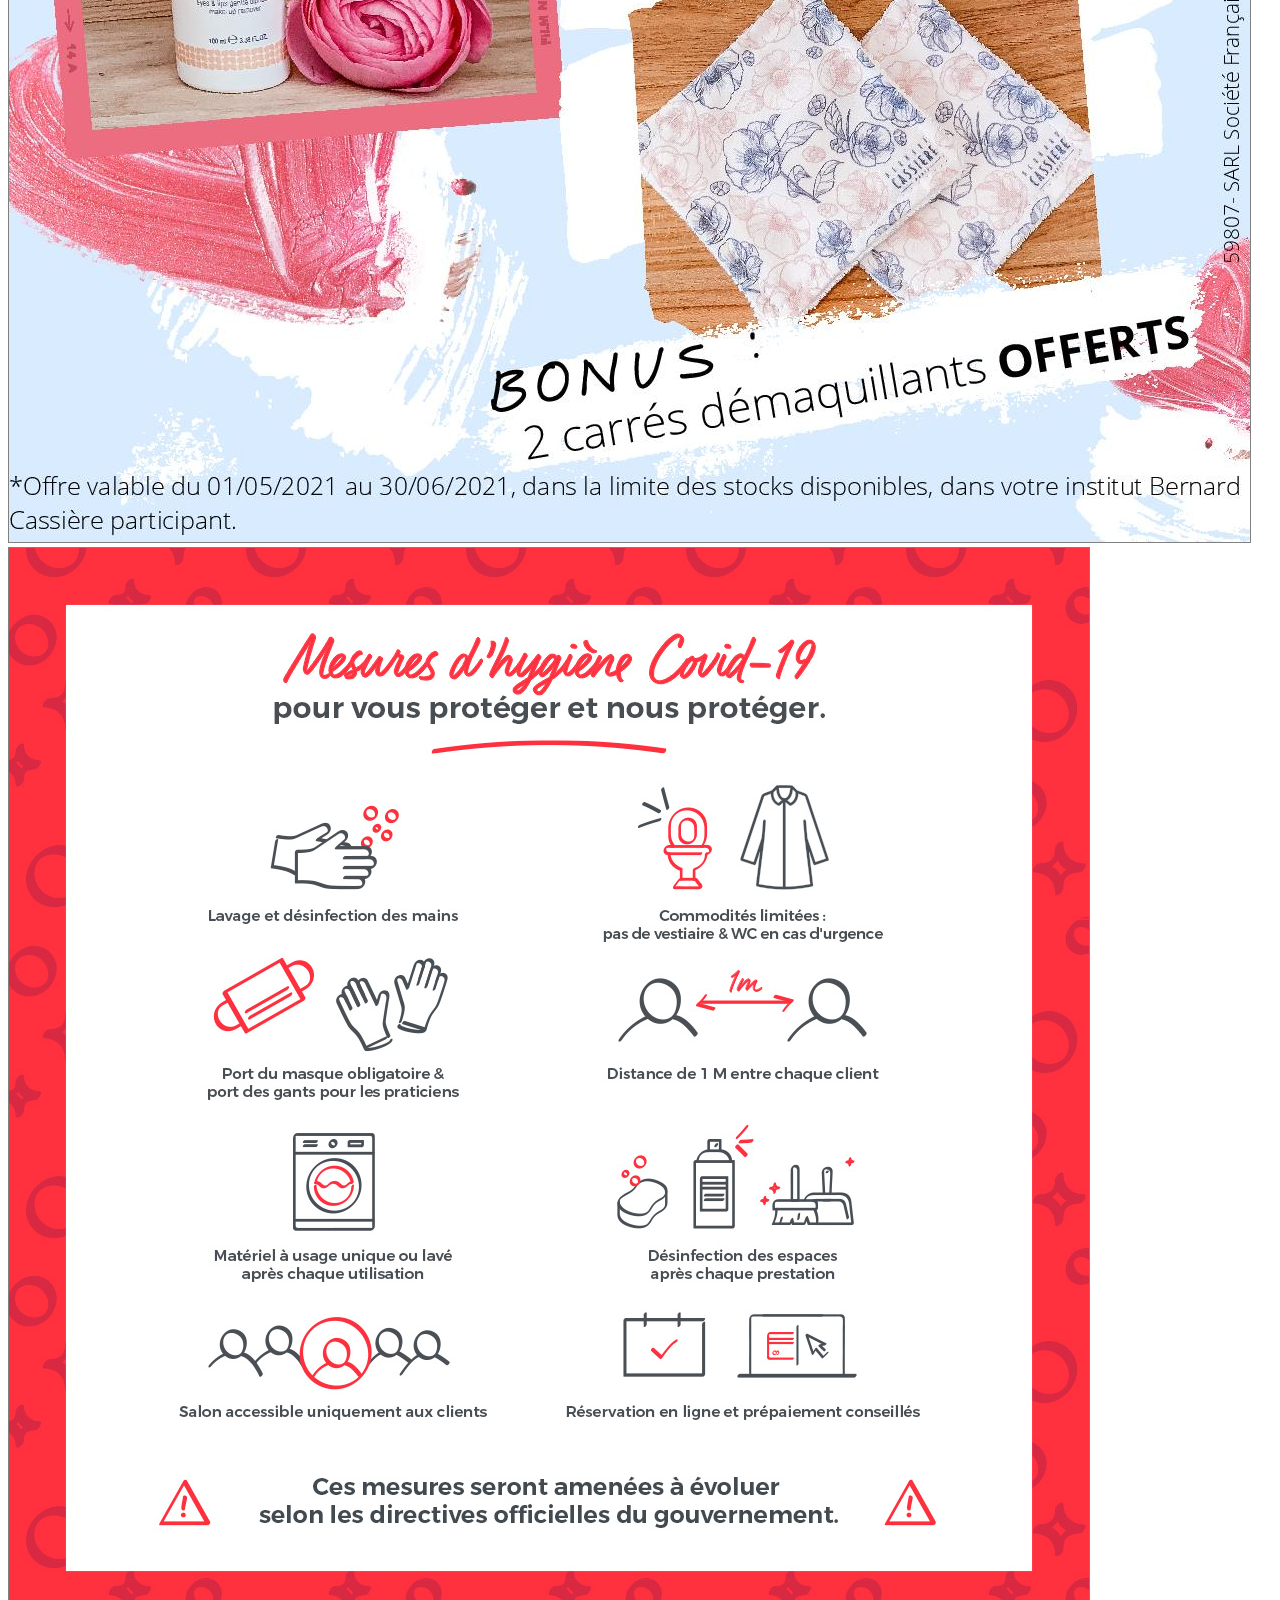
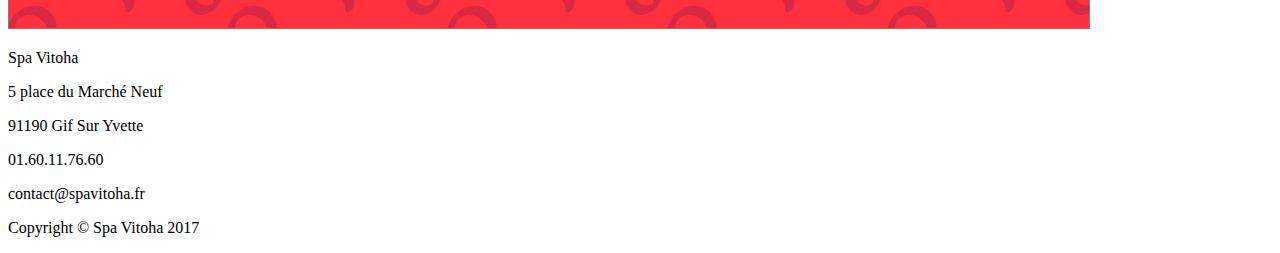
==== commit 39d786aa: "Update aout 2021" ====
--- a/WebContent/index.html
+++ b/WebContent/index.html
@@ -182,23 +182,16 @@
 				<h2 class="page-header">Evenements du mois</h2>
 			</div>
 		</div>
-		<div class="row">
-			<div class="col-lg-3 col-md2"></div>
-			<div class="col-lg-6 col-md-8">
-				<img class="img-responsive" src="img/soldes.jpg" style="border: solid grey 1px;"/>
-			</div>
-			<div class="col-lg-3 col-md-2"></div>
-		</div>
-                        <div class="row">
-			<div class="col-lg-3 col-md2"></div>
-			<div class="col-lg-6 col-md-8">
-				<img class="img-responsive" src="img/soldes_decleor_2021.jpeg" style="border: solid grey 1px;"/>
-			</div>
-			<div class="col-lg-3 col-md-2"></div>
-		</div>
                 <div class="row">
 			<div class="col-lg-3 col-md2"></div>
 			<div class="col-lg-6 col-md-8">
+				<img class="img-responsive" src="img/liquidation_total_decleor.jpg" style="border: solid grey 1px;"/>
+			</div>
+			<div class="col-lg-3 col-md-2"></div>
+		</div>
+                <div class="row">
+			<div class="col-lg-3 col-md2"></div>
+			<div class="col-lg-6 col-md-8">
 				<img class="img-responsive" src="img/misencil_mai_2021.png" style="border: solid grey 1px;"/>
 			</div>
 			<div class="col-lg-3 col-md-2"></div>
@@ -206,21 +199,7 @@
 		<div class="row">
 			<div class="col-lg-3 col-md2"></div>
 			<div class="col-lg-6 col-md-8">
-				<img class="img-responsive" src="img/botan_mai_2021.png" style="border: solid grey 1px;"/>
-			</div>
-			<div class="col-lg-3 col-md-2"></div>
-		</div>
-		<div class="row">
-			<div class="col-lg-3 col-md2"></div>
-			<div class="col-lg-6 col-md-8">
 				<img class="img-responsive" src="img/affichette_nettoyant_2021.jpg" style="border: solid grey 1px;"/>
-			</div>
-			<div class="col-lg-3 col-md-2"></div>
-		</div>
-		<div class="row">
-			<div class="col-lg-3 col-md2"></div>
-			<div class="col-lg-6 col-md-8">
-				<img class="img-responsive" src="img/morea_2021.jpg" style="border: solid grey 1px;"/>
 			</div>
 			<div class="col-lg-3 col-md-2"></div>
 		</div>
